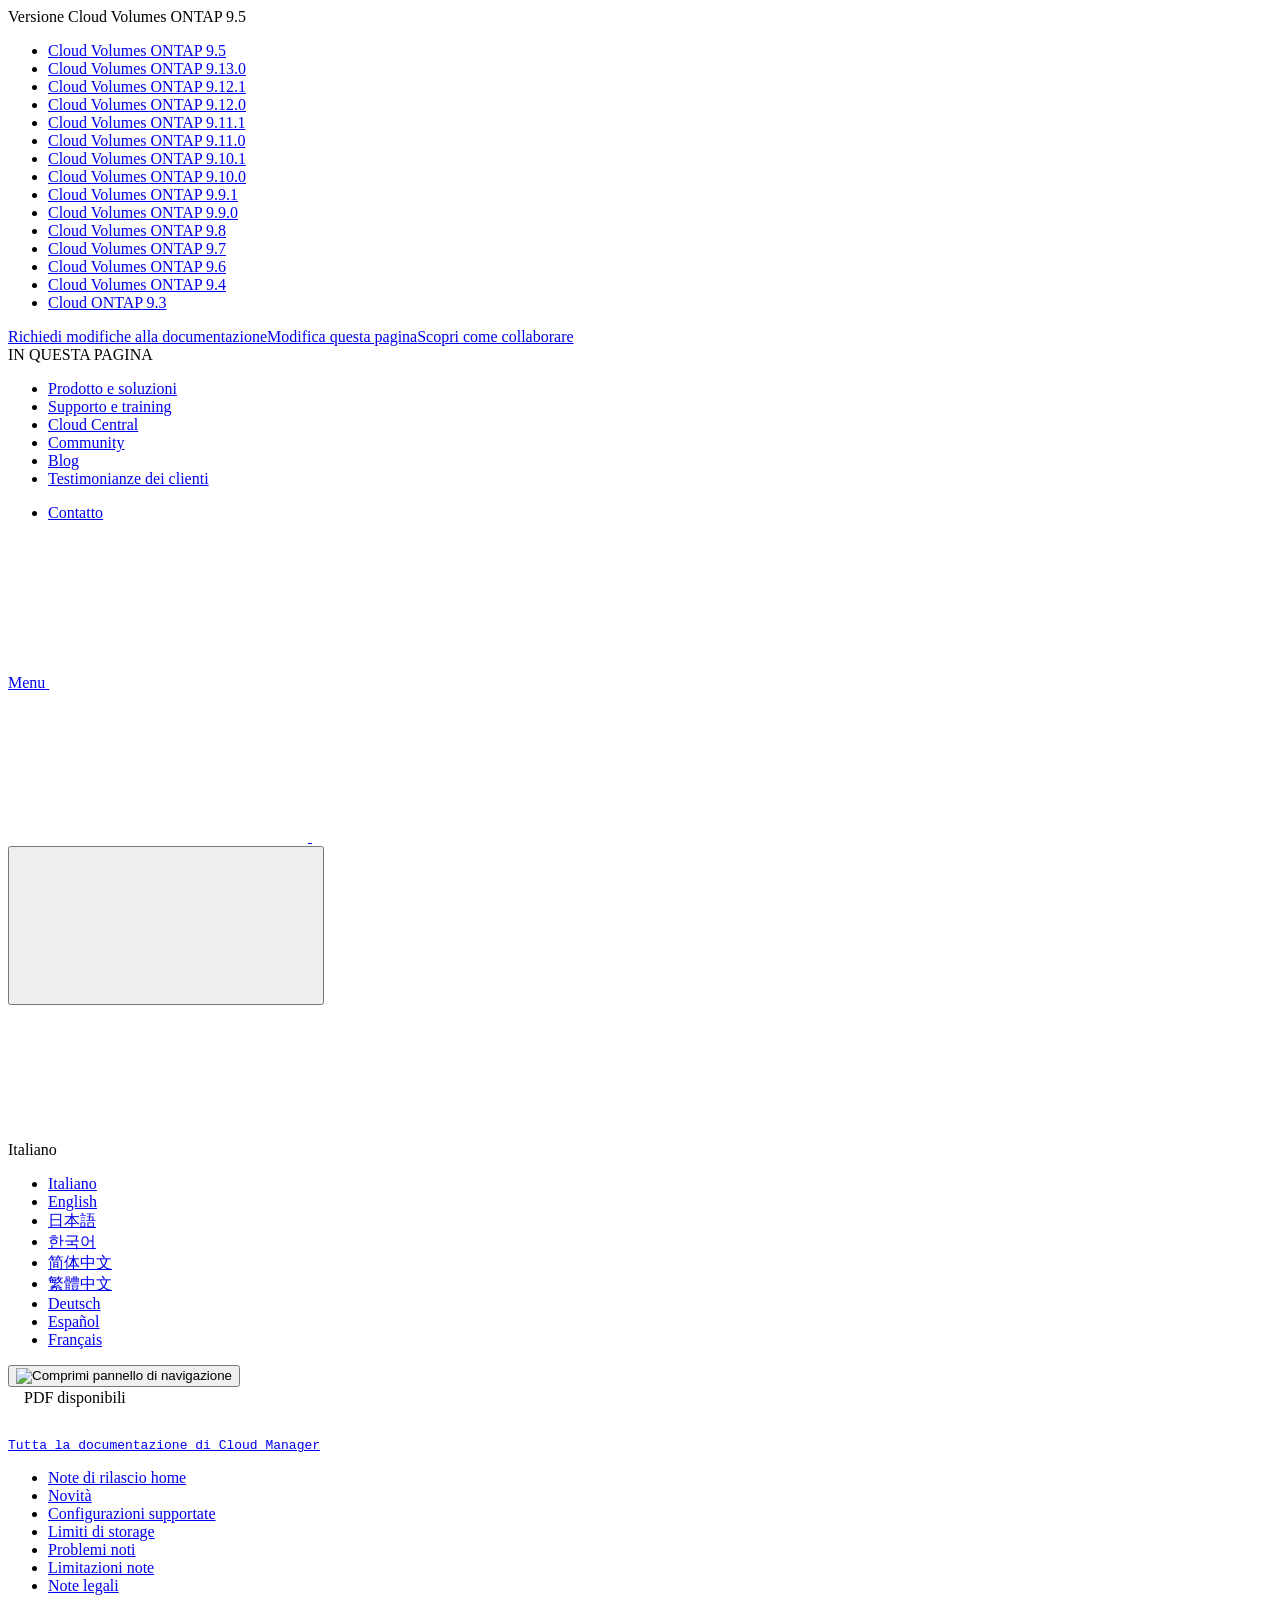
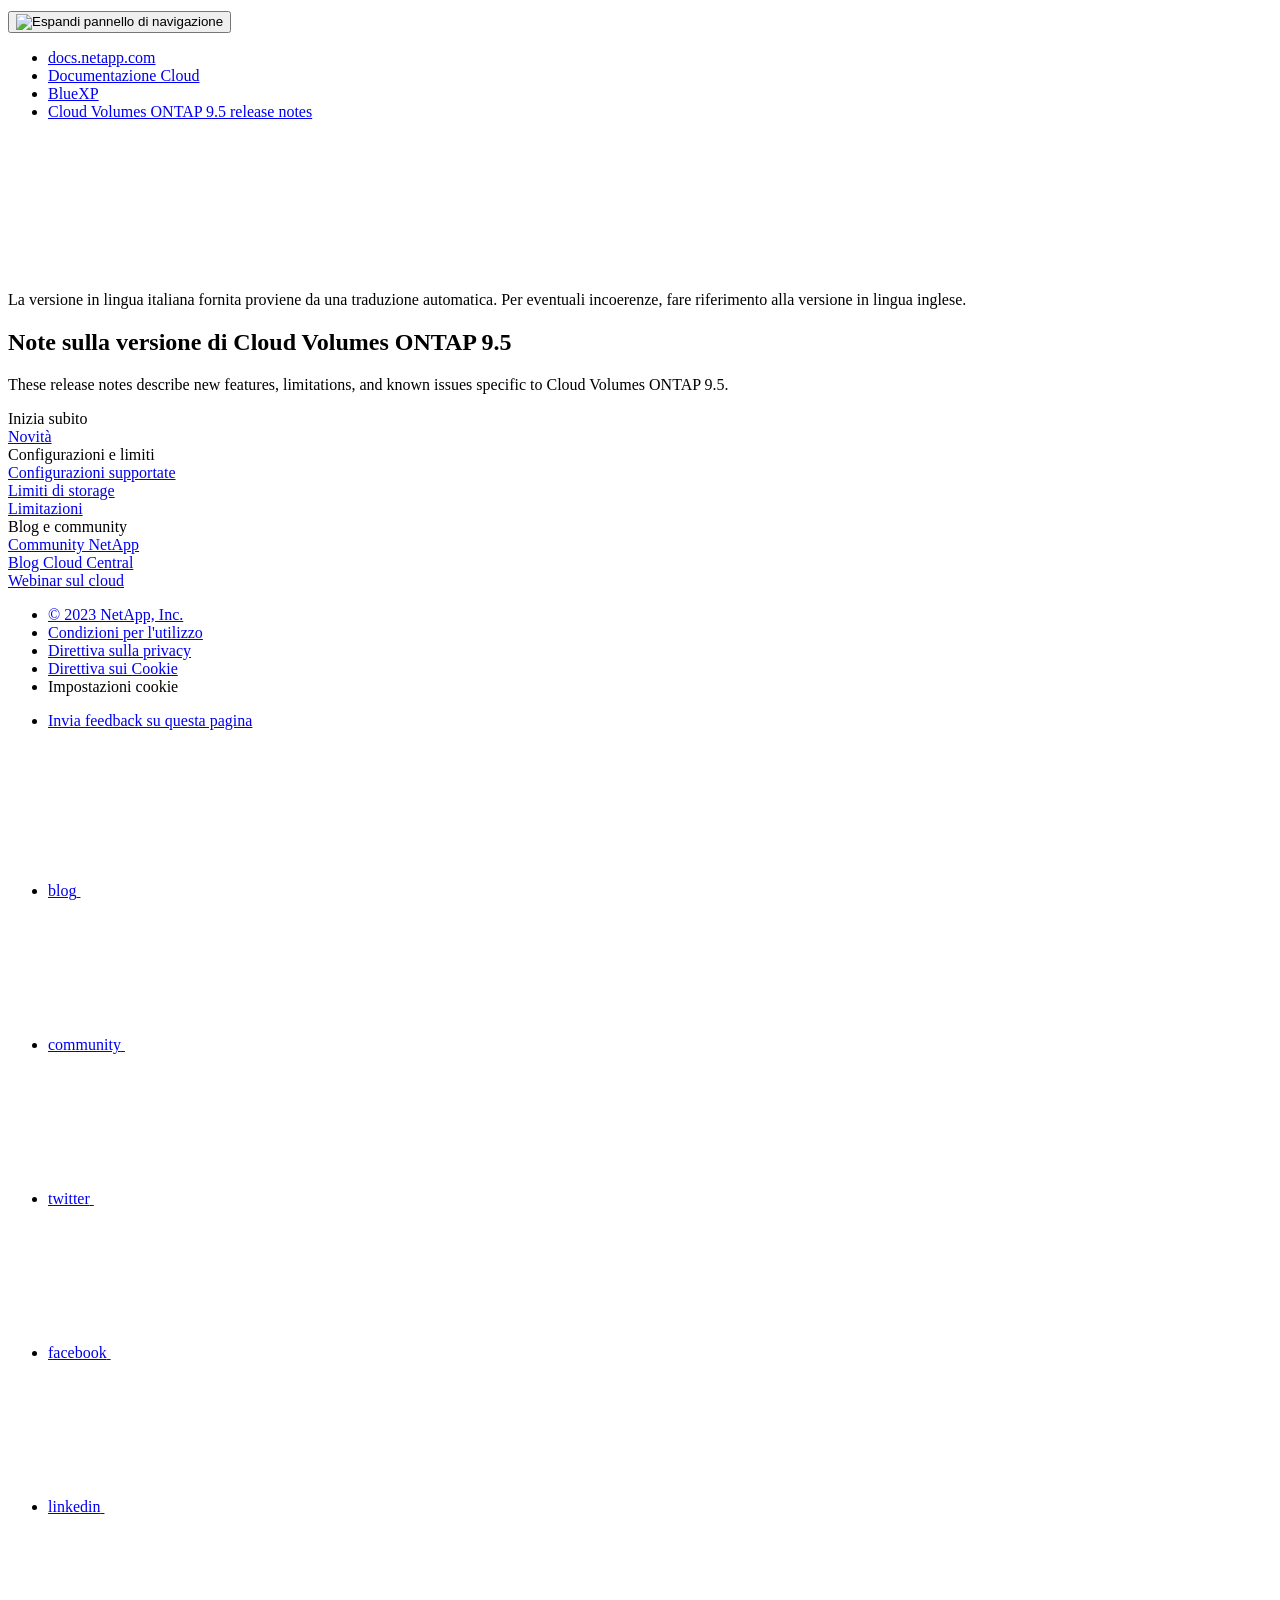
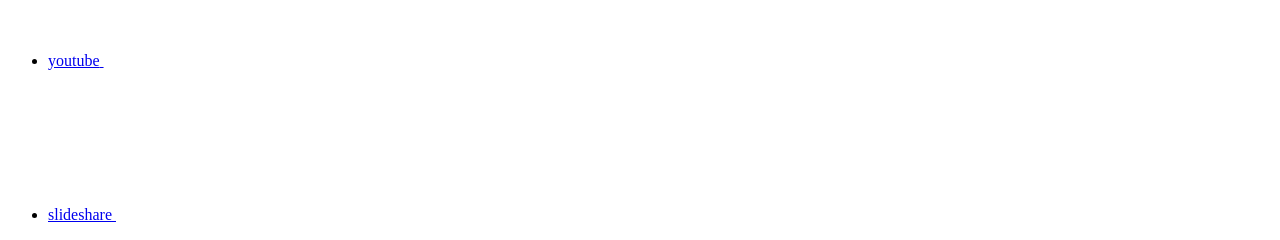
==== index.html @ 24266d87 "Deploying to gh-pages from  @ 5984f75ef68e4fdfdb65daf0db0836db33d19281 🚀" ====
<!DOCTYPE html>
<html lang="it">
  <head class="at-element-marker">
  <title>Note sulla versione di Cloud Volumes ONTAP 9.5 | NetApp Documentation</title>
  <meta charset="utf-8">
  <meta http-equiv="x-ua-compatible" content="ie=edge,chrome=1">
  <meta http-equiv="language" content="en">
  <meta name="viewport" content="width=device-width, initial-scale=1">
  <meta property="og:title" content="Note sulla versione di Cloud Volumes ONTAP 9.5 | NetApp Documentation" />
	<meta property="og:type" content="website" />
	<meta property="og:url" content="https://docs.netapp.com/it-it/cloud-volumes-ontap-95-relnotes/index.html" />
	<meta property="og:description" content="Queste note di rilascio descrivono nuove funzionalità, limitazioni e problemi noti specifici di Cloud Volumes ONTAP 9.5." />
  <meta property="og:image" content="https://docs.netapp.com/it-it/cloud-volumes-ontap-95-relnotes/images/logo-tophat-social.png" />
  <meta property="og:image:alt" content="NetApp Logo" />
  <meta name="format-detection" content="telephone=no">
  <meta http-equiv="Content-Type" content="text/html; charset=utf-8">
  <meta http-equiv="encoding" content="utf-8">
  <meta http-equiv="nss-type" content="Product Documentation"/>
  <meta http-equiv="nss-subtype" content="User Guide"/><meta name="description" content="Queste note di rilascio descrivono nuove funzionalità, limitazioni e problemi noti specifici di Cloud Volumes ONTAP 9.5.">
  <meta name="keywords" content=" "><!-- Icons -->
  <link rel="icon" href="/it-it/cloud-volumes-ontap-95-relnotes/images/favicon.ico" type="image/x-icon">

  <!-- RSS Feed --><link rel="alternate" type="application/rss+xml" title="NetApp Documentation" href="/it-it/cloud-volumes-ontap-95-relnotes/feed.xml"><!-- CSS Definitions: NetApp CSS should be defined after generic css -->

  <!-- Elastic Search -->
  <link rel="stylesheet" href="//cdn.jsdelivr.net/searchkit/0.10.0/theme.css">

  <!-- Combined CSS -->
  <link rel="stylesheet" type="text/css" href="/it-it/cloud-volumes-ontap-95-relnotes/css/netappdocs.css">

  
  <link rel="stylesheet" href="/it-it/cloud-volumes-ontap-95-relnotes/css/landing-page.css" type="text/css">
  <link rel="stylesheet" href="/it-it/cloud-volumes-ontap-95-relnotes/css/tabbed-blocks.css" type="text/css">
  <!-- Canonical url -->
  <link rel="canonical" href="https://docs.netapp.com/it-it/cloud-volumes-ontap-95-relnotes/" />
  <link rel="alternate" hreflang="x-default" href="https://docs.netapp.com/us-en/cloud-volumes-ontap-95-relnotes/" />
  <link rel="alternate" hreflang="it" href="https://docs.netapp.com/it-it/cloud-volumes-ontap-95-relnotes/" />
  <link rel="alternate" hreflang="en" href="https://docs.netapp.com/us-en/cloud-volumes-ontap-95-relnotes/" />
  <link rel="alternate" hreflang="ja" href="https://docs.netapp.com/ja-jp/cloud-volumes-ontap-95-relnotes/" />
  <link rel="alternate" hreflang="ko" href="https://docs.netapp.com/ko-kr/cloud-volumes-ontap-95-relnotes/" />
  <link rel="alternate" hreflang="zh-Hans" href="https://docs.netapp.com/zh-cn/cloud-volumes-ontap-95-relnotes/" />
  <link rel="alternate" hreflang="zh-Hant" href="https://docs.netapp.com/zh-tw/cloud-volumes-ontap-95-relnotes/" />
  <link rel="alternate" hreflang="de" href="https://docs.netapp.com/de-de/cloud-volumes-ontap-95-relnotes/" />
  <link rel="alternate" hreflang="es" href="https://docs.netapp.com/es-es/cloud-volumes-ontap-95-relnotes/" />
  <link rel="alternate" hreflang="fr" href="https://docs.netapp.com/fr-fr/cloud-volumes-ontap-95-relnotes/" />
  <link rel='stylesheet' href='/it-it/cloud-volumes-ontap-95-relnotes/css/na-feature.css' type='text/css'><!-- Top level site integrations --><script>
    function addAdobeLaunch(adobeId) {
      var head = document.getElementsByTagName('head')[0];
      var adobe = document.createElement("script");
      adobe.type = "text/plain";
      adobe.className = "optanon-category-C0002";
      adobe.src = "//assets.adobedtm.com/60287eadf1ee/c284da483c83/"+adobeId+".min.js";
      head.appendChild(adobe);
    }

    function addGoogleAnalytics(gtagId) {
      var google = document.createElement("script");
      google.type = "text/plain";
      google.className = "optanon-category-C0002";
      google.src = "https://www.googletagmanager.com/gtag/js?id="+gtagId;
      var head = document.getElementsByTagName('head')[0];
      head.appendChild(google);

      window.dataLayer = window.dataLayer || [];
      function gtag(){dataLayer.push(arguments);}
      gtag('js', new Date());
      gtag('config', gtagId);
    }

    function addConsent(consentId) {
      var head = document.getElementsByTagName('head')[0];
      var onetrustConsent = document.createElement("script");
      onetrustConsent.type = "text/javascript";
      onetrustConsent.src = "https://cdn.cookielaw.org/consent/"+consentId+"/OtAutoBlock.js";
      head.appendChild(onetrustConsent);

      var onetrustScript = document.createElement("script");
      onetrustScript.type = "text/javascript";
      onetrustScript.src = "https://cdn.cookielaw.org/scripttemplates/otSDKStub.js";
      onetrustScript.charset = "UTF-8";
      onetrustScript.dataset.documentLanguage = "true";
      onetrustScript.dataset.domainScript = consentId;
      head.appendChild(onetrustScript);
    }addConsent("72570c5c-fe30-465f-b0e0-b77f7fb4ae34");
    addAdobeLaunch("launch-e9ff3acac59f");
    addGoogleAnalytics("UA-81697994-3");function OptanonWrapper() { }
  </script>
  <script src="https://cdnjs.cloudflare.com/ajax/libs/jquery/2.1.4/jquery.min.js"></script>
  <script src="https://cdnjs.cloudflare.com/ajax/libs/jquery-cookie/1.4.1/jquery.cookie.min.js"></script>

  <!-- Used for Product Family Page Sidebar Visibility --><!-- Used to import Promise for IE. Required for SearchKit -->
  <script src="https://cdnjs.cloudflare.com/ajax/libs/bluebird/3.3.5/bluebird.min.js"></script><script src='/it-it/cloud-volumes-ontap-95-relnotes/js/na-search.js'></script><script src='/it-it/cloud-volumes-ontap-95-relnotes/js/na-pagenav.js'></script><script src='/it-it/cloud-volumes-ontap-95-relnotes/js/na-utility.js'></script>
 <!--  
  <link rel='stylesheet' href='/it-it/cloud-volumes-ontap-95-relnotes/css/prism.css' type='text/css'>
  <link rel='stylesheet' href='/it-it/cloud-volumes-ontap-95-relnotes/css/prism-netapp.css' type='text/css'>
 -->

  <!-- <script src='/it-it/cloud-volumes-ontap-95-relnotes/js/na-utility.js'></script> -->
  <script src='/it-it/cloud-volumes-ontap-95-relnotes/js/clouddocs.js'></script>
  <script src='/it-it/cloud-volumes-ontap-95-relnotes/js/jquery.navgoco.min.js'></script>
  <script src="https://maxcdn.bootstrapcdn.com/bootstrap/3.3.7/js/bootstrap.min.js" integrity="sha384-Tc5IQib027qvyjSMfHjOMaLkfuWVxZxUPnCJA7l2mCWNIpG9mGCD8wGNIcPD7Txa" crossorigin="anonymous"></script>
  <!-- <script src='/it-it/cloud-volumes-ontap-95-relnotes/js/toc.js'></script> -->
  <!-- <script src='/it-it/cloud-volumes-ontap-95-relnotes/js/customscripts.js'></script> --><script>
      $(document).ready(function() {
          
          var collapseOnInit = true;
          

          var navSettings = {
              "caretHtml": '',
              "accordion": collapseOnInit,
              "openClass": 'active', // open
              "save": false, // leave false or nav highlighting doesn't work right
              "cookie": {
                  "name": 'navgoco',
                  "expires": false,
                  "path": '/'
              },
              "slide": {
                  "duration": 400,
                  "easing": 'swing'
              }
          };

          // Initialize navgoco with default options
          $("#mysidebar").navgoco(navSettings);
          

          $("#collapseAll").click(function(e) {
              e.preventDefault();
              $("#mysidebar").navgoco('toggle', false);
          });

          $("#expandAll").click(function(e) {
              e.preventDefault();
              $("#mysidebar").navgoco('toggle', true);
          });

          $(".sidebar-nav-container").on("scroll", function() {
            $.cookie("sidebarScroll", $(".sidebar-nav-container").scrollTop(), {
              path    : "/it-it/cloud-volumes-ontap-95-relnotes"  
            });
          });
          $(function() {
            if ($.cookie("sidebarScroll")) {
              $(".sidebar-nav-container").scrollTop($.cookie("sidebarScroll"));
            }
          });

      });

  </script>
  <script>
      $(document).ready(function() {
          $("#tg-sb-link").click(function() {
              $("#tg-sb-sidebar").toggle();
              $("#tg-sb-content").toggleClass('col-md-9');
              $("#tg-sb-content").toggleClass('col-md-12');
              $("#tg-sb-icon").toggleClass('fa-toggle-on');
              $("#tg-sb-icon").toggleClass('fa-toggle-off');
          });
      });
  </script>
  <script src='/it-it/cloud-volumes-ontap-95-relnotes/js/custom-dropdown.js'></script>
  <script src='/it-it/cloud-volumes-ontap-95-relnotes/js/FileSaver.min.js'></script>
  <script src='/it-it/cloud-volumes-ontap-95-relnotes/js/jszip-utils.min.js'></script>
  <script src='/it-it/cloud-volumes-ontap-95-relnotes/js/jszip.min.js'></script>
  <!-- <script src='/it-it/cloud-volumes-ontap-95-relnotes/js/pdf-ux.js'></script> -->
</head>


  <body class role="document" data-flavor="">
    <div id="page" class="n-off-canvas-menu">
      <div class="n-off-canvas-menu__menu"><!--TODO: Add offcanvas code --></div>
      <div class="n-off-canvas-menu__content-wrap">
        <header class="site-header" id="banner">
  
  <!-- Start Page Toolbar -->
  
  <div class="page-nav-toolbar"><div id="version-dropdown-new" class="custom-dropdown" >
  <div class="custom-dropdown-select unselected" title="Cloud Volumes ONTAP 9.5">
    <label>Versione</label>
    <span translate="no" class="notranslate">Cloud Volumes ONTAP 9.5</span>
    <img src="/it-it/cloud-volumes-ontap-95-relnotes/images/chevron_up.svg" alt="" class="custom-icon chevrondown invisible" />
    <img src="/it-it/cloud-volumes-ontap-95-relnotes/images/chevron_down.svg" alt="" class="custom-icon chevronup" />
  </div>

  <ul class="custom-dropdown-menu"><li>
      
      <a href="https://docs.netapp.com/it-it/cloud-volumes-ontap-95-relnotes/index.html" target="_self">
        <span translate="no" class="notranslate"><span>Cloud Volumes ONTAP</span><span class="version"> 9.5</span></span>
      </a>
                     
    </li>
    <li>
      
      <a href="https://docs.netapp.com/it-it/cloud-volumes-ontap-relnotes/index.html" target="_self">
        <span translate="no" class="notranslate"><span>Cloud Volumes ONTAP</span><span class="version"> 9.13.0</span></span>
      </a>
                     
    </li>
    <li>
      
      <a href="https://docs.netapp.com/it-it/cloud-volumes-ontap-9121-relnotes/index.html" target="_self">
        <span translate="no" class="notranslate"><span>Cloud Volumes ONTAP</span><span class="version"> 9.12.1</span></span>
      </a>
                     
    </li>
    <li>
      
      <a href="https://docs.netapp.com/it-it/cloud-volumes-ontap-9120-relnotes/index.html" target="_self">
        <span translate="no" class="notranslate"><span>Cloud Volumes ONTAP</span><span class="version"> 9.12.0</span></span>
      </a>
                     
    </li>
    <li>
      
      <a href="https://docs.netapp.com/it-it/cloud-volumes-ontap-9111-relnotes/index.html" target="_self">
        <span translate="no" class="notranslate"><span>Cloud Volumes ONTAP</span><span class="version"> 9.11.1</span></span>
      </a>
                     
    </li>
    <li>
      
      <a href="https://docs.netapp.com/it-it/cloud-volumes-ontap-9110-relnotes/index.html" target="_self">
        <span translate="no" class="notranslate"><span>Cloud Volumes ONTAP</span><span class="version"> 9.11.0</span></span>
      </a>
                     
    </li>
    <li>
      
      <a href="https://docs.netapp.com/it-it/cloud-volumes-ontap-9101-relnotes/index.html" target="_self">
        <span translate="no" class="notranslate"><span>Cloud Volumes ONTAP</span><span class="version"> 9.10.1</span></span>
      </a>
                     
    </li>
    <li>
      
      <a href="https://docs.netapp.com/it-it/cloud-volumes-ontap-9100-relnotes/index.html" target="_self">
        <span translate="no" class="notranslate"><span>Cloud Volumes ONTAP</span><span class="version"> 9.10.0</span></span>
      </a>
                     
    </li>
    <li>
      
      <a href="https://docs.netapp.com/it-it/cloud-volumes-ontap-991-relnotes/index.html" target="_self">
        <span translate="no" class="notranslate"><span>Cloud Volumes ONTAP</span><span class="version"> 9.9.1</span></span>
      </a>
                     
    </li>
    <li>
      
      <a href="https://docs.netapp.com/it-it/cloud-volumes-ontap-990-relnotes/index.html" target="_self">
        <span translate="no" class="notranslate"><span>Cloud Volumes ONTAP</span><span class="version"> 9.9.0</span></span>
      </a>
                     
    </li>
    <li>
      
      <a href="https://docs.netapp.com/it-it/cloud-volumes-ontap-98-relnotes/index.html" target="_self">
        <span translate="no" class="notranslate"><span>Cloud Volumes ONTAP</span><span class="version"> 9.8</span></span>
      </a>
                     
    </li>
    <li>
      
      <a href="https://docs.netapp.com/it-it/cloud-volumes-ontap-97-relnotes/index.html" target="_self">
        <span translate="no" class="notranslate"><span>Cloud Volumes ONTAP</span><span class="version"> 9.7</span></span>
      </a>
                     
    </li>
    <li>
      
      <a href="https://docs.netapp.com/it-it/cloud-volumes-ontap-96-relnotes/index.html" target="_self">
        <span translate="no" class="notranslate"><span>Cloud Volumes ONTAP</span><span class="version"> 9.6</span></span>
      </a>
                     
    </li>
    <li>
      
      <a href="https://docs.netapp.com/it-it/cloud-volumes-ontap-94-relnotes/index.html" target="_self">
        <span translate="no" class="notranslate"><span>Cloud Volumes ONTAP</span><span class="version"> 9.4</span></span>
      </a>
                     
    </li>
    <li>
      
      <a href="https://docs.netapp.com/it-it/cloud-volumes-ontap-93-relnotes/index.html" target="_self">
        <span translate="no" class="notranslate"><span>Cloud ONTAP</span><span class="version"> 9.3</span></span>
      </a>
                     
    </li>
    
  </ul>
</div><div class="page-nav-contribute"><a target="_blank" href="https://github.com/NetAppDocs/cloud-volumes-ontap-95-relnotes.it-it/issues/new?template=new-from-page.yml&page-url=https://docs.netapp.com/it-it/cloud-volumes-ontap-95-relnotes/index.html&page-title=Note sulla versione di Cloud Volumes ONTAP 9.5" class="page-nav-contribute-link" role="button"><img src="/it-it/cloud-volumes-ontap-95-relnotes/images/discuss-sm.svg" alt="" class="github-icon" />Richiedi modifiche alla documentazione</a><a target="_blank" href="https://github.com/NetAppDocs/cloud-volumes-ontap-95-relnotes/blob/main/index.adoc" class="page-nav-contribute-link" role="button"><img src="/it-it/cloud-volumes-ontap-95-relnotes/images/edit-sm.svg" alt="" class="github-icon" />Modifica questa pagina</a><a target="_blank" href="https://docs.netapp.com/us-en/contribute/" class="page-nav-contribute-link"  ><img src="/it-it/cloud-volumes-ontap-95-relnotes/images/article-sm.svg" alt="" class="github-icon" />Scopri come collaborare</a></div>
    <div class="page-nav-container">
      <nav class="page-nav-fixed">
        <div class="page-nav-title">IN QUESTA PAGINA</div>
        <div class="page-nav-links">
          <ul class="page-nav-inner" id="page-menu"></ul>
        </div>
      </nav>
    </div>
  </div>
  
  
  <!-- Start top_hat -->
  <div class="n-top-hat">
    <div class="n-container">
      <div class="n-top-hat__cross-property-nav">
        <ul class="n-top-hat__list">
          <li class="n-top-hat__list-item">
            <a href="https://www.netapp.com/products-a-z/" class="n-top-hat__link">Prodotto e soluzioni</a>
          </li>
          <li class="n-top-hat__list-item">
            <a href="https://www.netapp.com/support-and-training/netapp-university/" class="n-top-hat__link">Supporto e training</a>
          </li>
          <li class="n-top-hat__list-item">
            <a href="https://cloud.netapp.com" class="n-top-hat__link">Cloud Central</a>
          </li>
          <li class="n-top-hat__list-item">
            <a href="https://community.netapp.com/" class="n-top-hat__link">Community</a>
          </li>
          <li class="n-top-hat__list-item">
            <a href="https://blog.netapp.com/" class="n-top-hat__link">Blog</a>
          </li>
          <li class="n-top-hat__list-item">
            <a href="https://customers.netapp.com/en/" class="n-top-hat__link">Testimonianze dei clienti</a>
          </li>
        </ul>
      </div>
      <div class="n-top-hat__utils">
        <ul class="n-top-hat__list">
          <li class="n-top-hat__list-item">
            <a href="https://www.netapp.com/company/contact-us/" target="_self" class="n-top-hat__link" data-ntap-ui="contact-us">Contatto</a>
          </li>
        </ul>
      </div>
    </div>
  </div>
  <!-- End top_hat -->

  <!-- Start property bar -->
  <style>
    .n-property-navigation-bar__menus--desktop-experience .n-menu--mega__default-content__heading span {
    color: #34B0FF;
    }
  </style>
  <div class="n-property-bar " data-ntap-ui="sticky-nav">
    <div class="n-property-bar__inner-wrap">
      <div class="n-property-bar__menu-toggle">
        <a href="#" class="n-property-bar__menu-toggle-link">
          <span class="n-property-bar__menu-toggle-text">Menu</span>
          <svg class="n-icon-bars n-property-bar__menu-toggle-icon" aria-labelledby="title">
            <title>bars</title>
            <use xlink:href="/it-it/cloud-volumes-ontap-95-relnotes/images/sprite.svg#bars"></use>
          </svg>
        </a>
      </div>
      <div class="n-property-bar__property-mark ">
        <a href="https://www.netapp.com" class="n-property-bar__property-link">
          <div class="n-property-bar__logo">
            <svg class="n-icon-netapp-mark n-icon-netapp-mark n-property-bar__netapp-mark-icon" aria-labelledby="title">
              <title>netapp-mark</title>
              <use xlink:href="/it-it/cloud-volumes-ontap-95-relnotes/images/sprite.svg#netapp-mark"></use>
            </svg>
            <svg class="n-icon-netapp-logo n-property-bar__logo-svg" aria-labelledby="title">
              <title>netapp-logo</title>
              <use xlink:href="/it-it/cloud-volumes-ontap-95-relnotes/images/sprite.svg#netapp-logo"></use>
            </svg>
          </div>
        </a>
      </div>

      
      
      
      <div class="search-property-bar">
        <div id="search-demo-container" class="searchbox n-property-bar__search">
          <div id="react-search" 
          data-search-html="/it-it/cloud-volumes-ontap-95-relnotes/search.html"
          data-type="widget" 
          data-placeholder="Esplora la documentazione"
          data-no-results-found="Nessun risultato per {query}"
          data-did-you-mean="Cerca {suggestion}."
          data-no-results-found-did-you-mean="Nessun risultato per {query}. Intendi {suggestion}?"
          data-results-found="{hitCount} risultati trovati"
          data-error-message="Si è verificato un problema durante il recupero dei risultati. Riprova."
          data-error-reset="Reimposta ricerca"
          data-sk-es-pf-indexes=""
          data-flavor=""></div>
          <button class="n-property-bar__search-toggle-button" type="button">
            <svg class="n-icon-search n-property-bar__search-toggle-button-icon" aria-labelledby="title">
              <title>search</title>
              <use xmlns:xlink="http://www.w3.org/1999/xlink" xlink:href="/it-it/cloud-volumes-ontap-95-relnotes/images/sprite.svg#search"></use>
            </svg>
          </button>
        </div>
      </div>
      
    </div>
  </div>
  <div class="n-property-bar__toolbar">
    <!-- Start Language Selector --><div id="language-dropdown" class="custom-dropdown custom-dropdown-lang">
      <div class="custom-dropdown-select custom-dropdown-select-lang">
      <span class="lang-name">Italiano</span>
          <svg class="n-globe__icon" aria-labelledby="title">
            <title>globe</title>
            <use xmlns:xlink="http://www.w3.org/1999/xlink" xlink:href="/it-it/cloud-volumes-ontap-95-relnotes/images/sprite.svg#globe"></use>
          </svg>
        </button>
      </div>

      <ul class="custom-dropdown-menu"><li>
          <a href="https://docs.netapp.com/it-it/cloud-volumes-ontap-95-relnotes/index.html" target="_self"><span translate="no" class="notranslate">Italiano</span></a>
        </li><li>
          <a href="https://docs.netapp.com/us-en/cloud-volumes-ontap-95-relnotes/index.html" target="_self"><span translate="no" class="notranslate">English</span></a>
        </li><li>
          <a href="https://docs.netapp.com/ja-jp/cloud-volumes-ontap-95-relnotes/index.html" target="_self"><span translate="no" class="notranslate">日本語</span></a>
        </li><li>
          <a href="https://docs.netapp.com/ko-kr/cloud-volumes-ontap-95-relnotes/index.html" target="_self"><span translate="no" class="notranslate">한국어</span></a>
        </li><li>
          <a href="https://docs.netapp.com/zh-cn/cloud-volumes-ontap-95-relnotes/index.html" target="_self"><span translate="no" class="notranslate">简体中文</span></a>
        </li><li>
          <a href="https://docs.netapp.com/zh-tw/cloud-volumes-ontap-95-relnotes/index.html" target="_self"><span translate="no" class="notranslate">繁體中文</span></a>
        </li><li>
          <a href="https://docs.netapp.com/de-de/cloud-volumes-ontap-95-relnotes/index.html" target="_self"><span translate="no" class="notranslate">Deutsch</span></a>
        </li><li>
          <a href="https://docs.netapp.com/es-es/cloud-volumes-ontap-95-relnotes/index.html" target="_self"><span translate="no" class="notranslate">Español</span></a>
        </li><li>
          <a href="https://docs.netapp.com/fr-fr/cloud-volumes-ontap-95-relnotes/index.html" target="_self"><span translate="no" class="notranslate">Français</span></a>
        </li></ul>
    </div>
    <!-- End Language Selector -->

    <div class="n-property-bar__cta"></div>
  </div>
  <!-- End property bar -->
</header>


        <main id="n-main-content" class="n-main-content">
          <!-- Start Documentation Content -->
<div class="ie-main">
  <!-- Sidebar Column -->
  
  <div class="col-md-3" id="sidebar-height">
      <button id="btn-sidebar-collapse" onclick="hideSidebar()"><img src="/it-it/cloud-volumes-ontap-95-relnotes/images/collapse.png" alt="Comprimi pannello di navigazione"></button>
      <div class="n-pdf-header">
  <a id="toggleButtonPdf" class="n-pdf-button" type="button">
    <img src="/it-it/cloud-volumes-ontap-95-relnotes/images/pdf.png" alt="" width="16" height="16"/>PDF disponibili<span>
    </span>
  </a>
</div>
<div class="n-pdf-body-container">
  <ul id="toggleContainerPdf" class="n-pdf-body" style="display:none;"><li class="pdf-ux-container">
        
        
        
        <a target="_blank" href="/it-it/cloud-volumes-ontap-95-relnotes/pdfs/fullsite-sidebar/Note_sulla_versione_di_Cloud_Volumes_ONTAP_9_5.pdf" >
          <img src="/it-it/cloud-volumes-ontap-95-relnotes/images/pdf.png" alt="" width="16" height="16"/>PDF del sito di questa documentazione</a>
    <ul class="subfolders" id="pdf-remove" style="display:none;"><li class="active"></li></ul>
  













</li></ul>
  <div class="zip-pdf-link-container" style="display: none;">   
    <a href="#" id="zipPdf">
      <img src="/it-it/cloud-volumes-ontap-95-relnotes/images/pdf-zip.png" alt="" width="16" height="16"/>
      <pre>Raccolta di documenti PDF separati<span class="zip-size"></span></pre>
    </a><div id="zip-link-popup" class="hide">
    <div class="inner-modal">
        <div class="downloading-progress">
            <div class="spinner"></div>
            <h1>Creating your file...</h1>
            <div>This may take a few minutes. Thanks for your patience.</div>
            <button class="cancel-download-btn" type="button">Cancel</button>
        </div>
        <div class="download-complete hide">
            <div class="done-icon">
                <svg xmlns="http://www.w3.org/2000/svg" width="24" height="24" viewBox="0 0 24 24"><path d="M20.285 2l-11.285 11.567-5.286-5.011-3.714 3.716 9 8.728 15-15.285z"/></svg>
            </div>
            <div>Your file is ready</div>
            <button class="cancel-download-btn" type="button">OK</button>
        </div>
    </div>
</div>
<script>
    $(".cancel-download-btn").click(function(){
        $("#zip-link-popup").addClass("hide");
        $("#zip-link-popup .downloading-progress").removeClass("hide");
        $("#zip-link-popup .download-complete").addClass("hide");
    });
</script></div>
</div>
<script>
  $("#toggleContainerPdf li.active:last-child").parents('ul.subfolders').toggle('display');
  $("#toggleButtonPdf").click(function () {
    $("#toggleContainerPdf").toggle('display');
    $(".n-pdf-body-container .zip-pdf-link-container").toggle('display');
  });
</script><div class="prod-nav" id="product-nav">
  <a target="_self" class="prod-fam-nav" href="https://docs.netapp.com/it-it/cloud-manager-family/"><img src="/it-it/cloud-volumes-ontap-95-relnotes/images/left_arrow.png" alt=""><pre>Tutta la documentazione di Cloud Manager</pre></a>
</div><div class="sidebar-nav-container" id="mysidebardiv">
  <ul id="mysidebar" class="nav"><li 
      data-pdf-exists="true" 
      data-pdf-filename="Note di rilascio home"
      data-li-level="1#" 
      class="  active "
    ><a class="na-navbar-padding" href="/it-it/cloud-volumes-ontap-95-relnotes/index.html">
        Note di rilascio home
      </a></li><li 
      data-pdf-exists="true" 
      data-pdf-filename="Novità"
      data-li-level="1#" 
      class=" "
    ><a class="na-navbar-padding" href="/it-it/cloud-volumes-ontap-95-relnotes/reference-new.html">
        Novità
      </a></li><li 
      data-pdf-exists="true" 
      data-pdf-filename="Configurazioni supportate"
      data-li-level="1#" 
      class=" "
    ><a class="na-navbar-padding" href="/it-it/cloud-volumes-ontap-95-relnotes/reference-supported-configs.html">
        Configurazioni supportate
      </a></li><li 
      data-pdf-exists="true" 
      data-pdf-filename="Limiti di storage"
      data-li-level="1#" 
      class=" "
    ><a class="na-navbar-padding" href="/it-it/cloud-volumes-ontap-95-relnotes/reference-storage-limits.html">
        Limiti di storage
      </a></li><li 
      data-pdf-exists="true" 
      data-pdf-filename="Problemi noti"
      data-li-level="1#" 
      class=" "
    ><a class="na-navbar-padding" href="/it-it/cloud-volumes-ontap-95-relnotes/reference-issues.html">
        Problemi noti
      </a></li><li 
      data-pdf-exists="true" 
      data-pdf-filename="Limitazioni note"
      data-li-level="1#" 
      class=" "
    ><a class="na-navbar-padding" href="/it-it/cloud-volumes-ontap-95-relnotes/reference-limitations.html">
        Limitazioni note
      </a></li><li 
      data-pdf-exists="true" 
      data-pdf-filename="Note legali"
      data-li-level="1#" 
      class=" "
    ><a class="na-navbar-padding" href="/it-it/cloud-volumes-ontap-95-relnotes/legal-notices.html">
        Note legali
      </a></li></ul>
</div>
<script>
  window.onscroll = () => {
    const value = -40 - (document.body.scrollHeight - (window.innerHeight + document.scrollingElement.scrollTop));
    
    document.getElementById("sidebar-height").style.bottom = Math.max(0,value) + "px";
};
</script>
<!-- this highlights the active parent class in the navgoco sidebar. this is critical so that the parent expands when you're viewing a page. This must appear below the sidebar code above. Otherwise, if placed inside customscripts.js, the script runs before the sidebar code runs and the class never gets inserted.-->
<script>$("li.active").parents('li').toggleClass("active");</script>
<script>$("#mysidebar li.active").parents('ul').css("display","block");</script>


  </div>
  

  <div class="ie-content-pane n-doc__component-detail-content n-doc__component-detail-content--show-code">
    <!-- Begin of page container --><article class="page-content" id="main">
      <div class="ie-utility">
  <button id="btn-sidebar-expand" onclick="showSidebar()"><img src="/it-it/cloud-volumes-ontap-95-relnotes/images/expand.png" alt="Espandi pannello di navigazione"></button>
  <div class="ie-menu">
    <div class="n-breadcrumb">
      <ul class="n-breadcrumb__list">
        <li class="n-breadcrumb__list-item">
          <a href="https://docs.netapp.com">docs.netapp.com</a>
        </li>
        
        <li class="n-breadcrumb__list-item">
          <a href="https://docs.netapp.com/us-en/cloud/">Documentazione Cloud</a>
        </li>
        

        
        <li class="n-breadcrumb__list-item">
          <a href="https://docs.netapp.com/it-it/cloud-manager-family/">BlueXP</a>
        </li>
        

        <li class="n-breadcrumb__list-item">
          <a href="/it-it/cloud-volumes-ontap-95-relnotes/">Cloud&nbsp;Volumes&nbsp;ONTAP&nbsp;9.5&nbsp;release&nbsp;notes</a>
        </li>

      </ul>
    </div>
    <div style="clear: both"></div><!-- Main needs to have height -->
  </div>
</div>

      <div class="n-band n-band--docs n-band--belted">
  <div class="n-container" style="margin: 0 auto; padding: 0;">
    <div class="n-row">
      <div class="n-col-sm-12"><div class="ie-nmt-disclaimer">
          <span>
            <div class="ie-nmt-disclaimer-container">
              <div class="ie-nmt-disclaimer-icon">
                <svg class="luci-icon" aria-hidden="true">
                  <use xlink:href="/it-it/cloud-volumes-ontap-95-relnotes/images/sprite.svg#circle-info">
                </svg>
              </div>
              <div class="ie-nmt-disclaimer-content">
                <span> La versione in lingua italiana fornita proviene da una traduzione automatica. Per eventuali incoerenze, fare riferimento alla versione in lingua inglese. </span>
              </div>
              <div style="clear:both;"></div>
            </div>
          </span>
        </div><div class="n-doc__component-detail-heading-wrap">
          <h1 class="n-doc__component-detail-heading">Note sulla versione di Cloud Volumes ONTAP 9.5</h1>
        </div>
        <section class="n-band__section">
  <p>These release notes describe new features, limitations, and known issues specific to Cloud Volumes ONTAP 9.5.</p>
</section><div class="n-band__content">
  <div class="n-layout-flex" data-ntap-layout="4">
    
      
        <div class="n-feature-block n-feature-block__align--center n-layout-flex__item ie-feature-block">
          <div class="n-feature-block__content">
            <div class="ie-feature-block__header">
              <div class="ie-feature-block__text">
                Inizia subito
              </div>
            </div>
            
              
                <div class="ie-feature-block__section">
                  
                  
                  <a class="ie-feature-block__link" target="_self" href="reference-new.html">Novità</a>
                </div>
              
            
          </div>
        </div>
      
    
      
        <div class="n-feature-block n-feature-block__align--center n-layout-flex__item ie-feature-block">
          <div class="n-feature-block__content">
            <div class="ie-feature-block__header">
              <div class="ie-feature-block__text">
                Configurazioni e limiti
              </div>
            </div>
            
              
                <div class="ie-feature-block__section">
                  
                  
                  <a class="ie-feature-block__link" target="_self" href="reference-supported-configs.html">Configurazioni supportate</a>
                </div>
              
            
              
                <div class="ie-feature-block__section">
                  
                  
                  <a class="ie-feature-block__link" target="_self" href="reference-storage-limits.html">Limiti di storage</a>
                </div>
              
            
              
                <div class="ie-feature-block__section">
                  
                  
                  <a class="ie-feature-block__link" target="_self" href="reference-limitations.html">Limitazioni</a>
                </div>
              
            
          </div>
        </div>
      
    
      
        <div class="n-feature-block n-feature-block__align--center n-layout-flex__item ie-feature-block">
          <div class="n-feature-block__content">
            <div class="ie-feature-block__header">
              <div class="ie-feature-block__text">
                Blog e community
              </div>
            </div>
            
              
                <div class="ie-feature-block__section">
                  
                  
                  <a class="ie-feature-block__link" target="_blank" href="https://community.netapp.com/t5/Cloud-Data-Services/ct-p/CDS">Community NetApp</a>
                </div>
              
            
              
                <div class="ie-feature-block__section">
                  
                  
                  <a class="ie-feature-block__link" target="_blank" href="https://cloud.netapp.com/blog">Blog Cloud Central</a>
                </div>
              
            
              
                <div class="ie-feature-block__section">
                  
                  
                  <a class="ie-feature-block__link" target="_blank" href="https://cloud.netapp.com/events">Webinar sul cloud</a>
                </div>
              
            
          </div>
        </div>
      
    
  </div>
</div>

        <section class="n-band__section">
          
        </section>
      </div>
    </div>
  </div>
</div>

    </article>
    <!-- Page Container -->
  </div>

  <div style="clear: both"></div><!-- Main needs to have height --></div>

        </main>

        <footer class="n-footer">
  <div class="n-footer__bottom">
    <div class="n-container">
      <div class="n-footer__bottom-left">
        <div class="n-footer__copyright">
          <ul class="n-footer__copyright-list">
            <li class="n-footer__copyright-link">
              <a href="https://www.netapp.com/company/legal/copyright/">© 2023 NetApp, Inc.</a>
            </li>
            <li class="n-footer__copyright-link">
              <a href="https://www.netapp.com/company/legal/terms-of-use/">Condizioni per l'utilizzo</a>
            </li>
            <li class="n-footer__copyright-link">
              <a href="https://www.netapp.com/company/legal/privacy-policy/">Direttiva sulla privacy</a>
            </li>
            <li class="n-footer__copyright-link">
              <a href="https://www.netapp.com/company/legal/cookie-policy/">Direttiva sui Cookie</a>
            </li>
            <li class="n-footer__copyright-link">
              <a class="ot-sdk-show-settings">Impostazioni cookie</a>
            </li>
          </ul>
        </div>
      </div>
      <div class="n-footer__bottom-right">
        <div class="n-footer__copyright">
          <ul class="n-footer__copyright-list">
            <li class="n-footer__copyright-link">
              <a target="_self" href="javascript:netapp_mailto()">Invia feedback su questa pagina</a>
            </li>
          </ul>
        </div>
        <div class="n-footer__social-links">
          <ul class="n-footer__social-link-list">
            <li class="n-footer__social-link-list-item">
              <a class="n-footer__social-link" data-ntap-social="follow-blog" href="https://blog.netapp.com"
                target="_blank" title="blog" alt="blog">
                <span class="n-footer__social-link-text">blog</span>
                <svg class="n-icon-blog n-footer__social-link-icon" aria-labelledby="title">
                  <title>blog@</title>
                  <use xmlns:xlink="http://www.w3.org/1999/xlink"
                    xlink:href="/it-it/cloud-volumes-ontap-95-relnotes/images/sprite.svg#blog"></use>
                </svg>
              </a>
            </li>
            <li class="n-footer__social-link-list-item">
              <a class="n-footer__social-link" data-ntap-social="follow-community" href="https://community.netapp.com/"
                target="_blank" title="community" alt="community">
                <span class="n-footer__social-link-text">community</span>
                <svg class="n-icon-community n-footer__social-link-icon" aria-labelledby="title">
                  <title>community@</title>
                  <use xmlns:xlink="http://www.w3.org/1999/xlink"
                    xlink:href="/it-it/cloud-volumes-ontap-95-relnotes/images/sprite.svg#comments"></use>
                </svg>
              </a>
            </li>
            <li class="n-footer__social-link-list-item">
              <a class="n-footer__social-link" data-ntap-social="follow-twitter" href="https://twitter.com/netapp"
                target="_blank" title="twitter" alt="twitter">
                <span class="n-footer__social-link-text">twitter</span>
                <svg class="n-icon-twitter n-footer__social-link-icon" aria-labelledby="title">
                  <title>twitter@</title>
                  <use xmlns:xlink="http://www.w3.org/1999/xlink"
                    xlink:href="/it-it/cloud-volumes-ontap-95-relnotes/images/sprite.svg#twitter"></use>
                </svg>
              </a>
            </li>
            <li class="n-footer__social-link-list-item">
              <a class="n-footer__social-link" data-ntap-social="follow-facebook" href="https://www.facebook.com/NetApp"
                target="_blank" title="facebook" alt="facebook">
                <span class="n-footer__social-link-text">facebook</span>
                <svg class="n-icon-facebook n-footer__social-link-icon" aria-labelledby="title">
                  <title>facebook@</title>
                  <use xmlns:xlink="http://www.w3.org/1999/xlink"
                    xlink:href="/it-it/cloud-volumes-ontap-95-relnotes/images/sprite.svg#facebook"></use>
                </svg>
              </a>
            </li>
            <li class="n-footer__social-link-list-item">
              <a class="n-footer__social-link" data-ntap-social="follow-linkedin"
                href="https://www.linkedin.com/company/netapp" target="_blank" title="linkedin" alt="linkedin">
                <span class="n-footer__social-link-text">linkedin</span>
                <svg class="n-icon-linkedin n-footer__social-link-icon" aria-labelledby="title">
                  <title>linkedin@</title>
                  <use xmlns:xlink="http://www.w3.org/1999/xlink"
                    xlink:href="/it-it/cloud-volumes-ontap-95-relnotes/images/sprite.svg#linkedin"></use>
                </svg>
              </a>
            </li>
            <li class="n-footer__social-link-list-item">
              <a class="n-footer__social-link" data-ntap-social="follow-youtube"
                href="https://www.youtube.com/user/NetAppTV" target="_blank" title="youtube" alt="youtube">
                <span class="n-footer__social-link-text">youtube</span>
                <svg class="n-icon-youtube n-footer__social-link-icon" aria-labelledby="title">
                  <title>youtube@</title>
                  <use xmlns:xlink="http://www.w3.org/1999/xlink"
                    xlink:href="/it-it/cloud-volumes-ontap-95-relnotes/images/sprite.svg#youtube"></use>
                </svg>
              </a>
            </li>
            <li class="n-footer__social-link-list-item">
              <a class="n-footer__social-link" data-ntap-social="follow-slideshare"
                href="https://www.slideshare.net/NetApp" target="_blank" title="slideshare" alt="slideshare">
                <span class="n-footer__social-link-text">slideshare</span>
                <svg class="n-icon-slideshare n-footer__social-link-icon" aria-labelledby="title">
                  <title>slideshare@</title>
                  <use xmlns:xlink="http://www.w3.org/1999/xlink"
                    xlink:href="/it-it/cloud-volumes-ontap-95-relnotes/images/sprite.svg#slideshare"></use>
                </svg>
              </a>
            </li>
          </ul>
        </div>
      </div>
    </div>
  </div>
</footer>

      </div><!-- Elasticsearch JS -->
      <script type="text/javascript" src='/it-it/cloud-volumes-ontap-95-relnotes/js/bundle.js'></script>

      <!-- Syntax Highlighting -->
      <script type="text/javascript" src='/it-it/cloud-volumes-ontap-95-relnotes/js/prism.js'></script>
      <script type="text/javascript" src='/it-it/cloud-volumes-ontap-95-relnotes/js/prism-curl.js'></script>
    </div>
    <script>
      document.body.offsetWidth=1903;
      cookieLaw = {}
      cookieLaw.euCountry = "US";
      cookieLaw.invoke = function(){return false;}
    </script>
    <script src='/it-it/cloud-volumes-ontap-95-relnotes/js/tabbed-blocks.js'></script>
    <script src='/it-it/cloud-volumes-ontap-95-relnotes/js/sidebar.js'></script>
  </body></html>
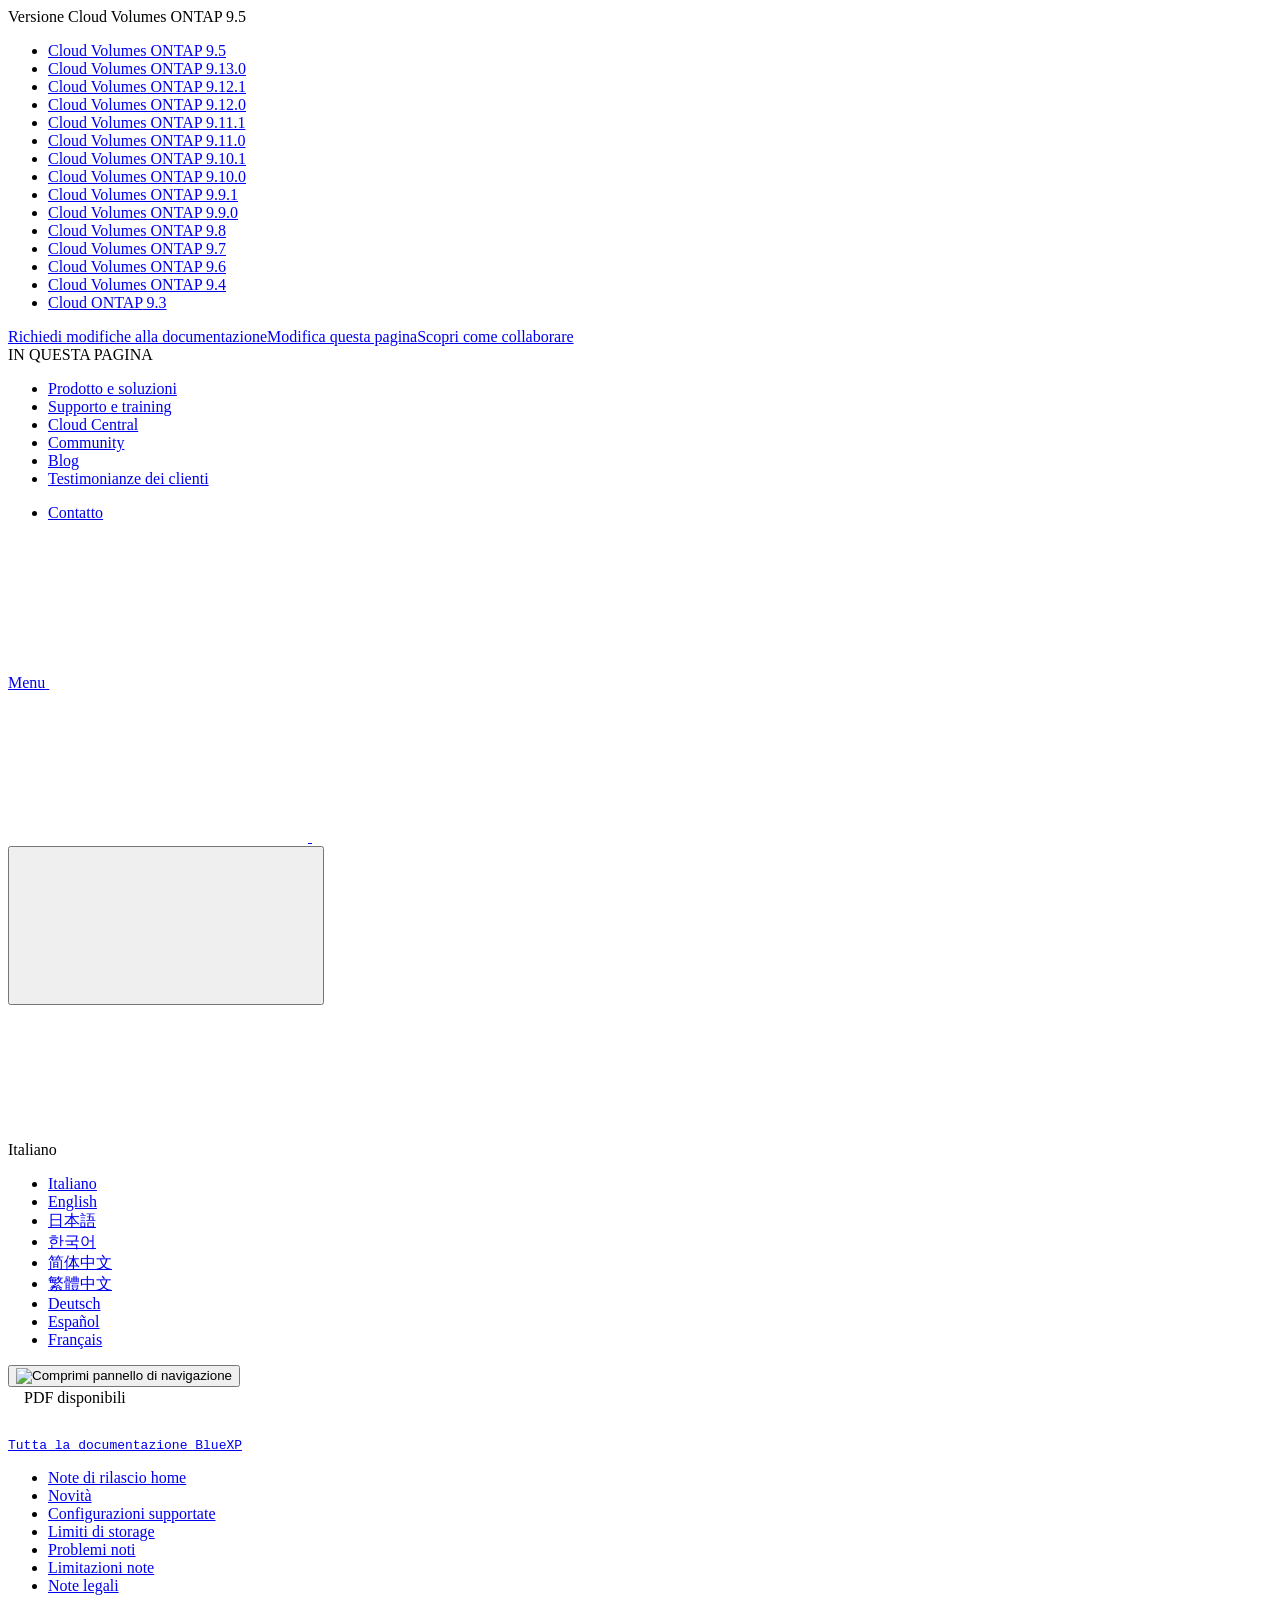
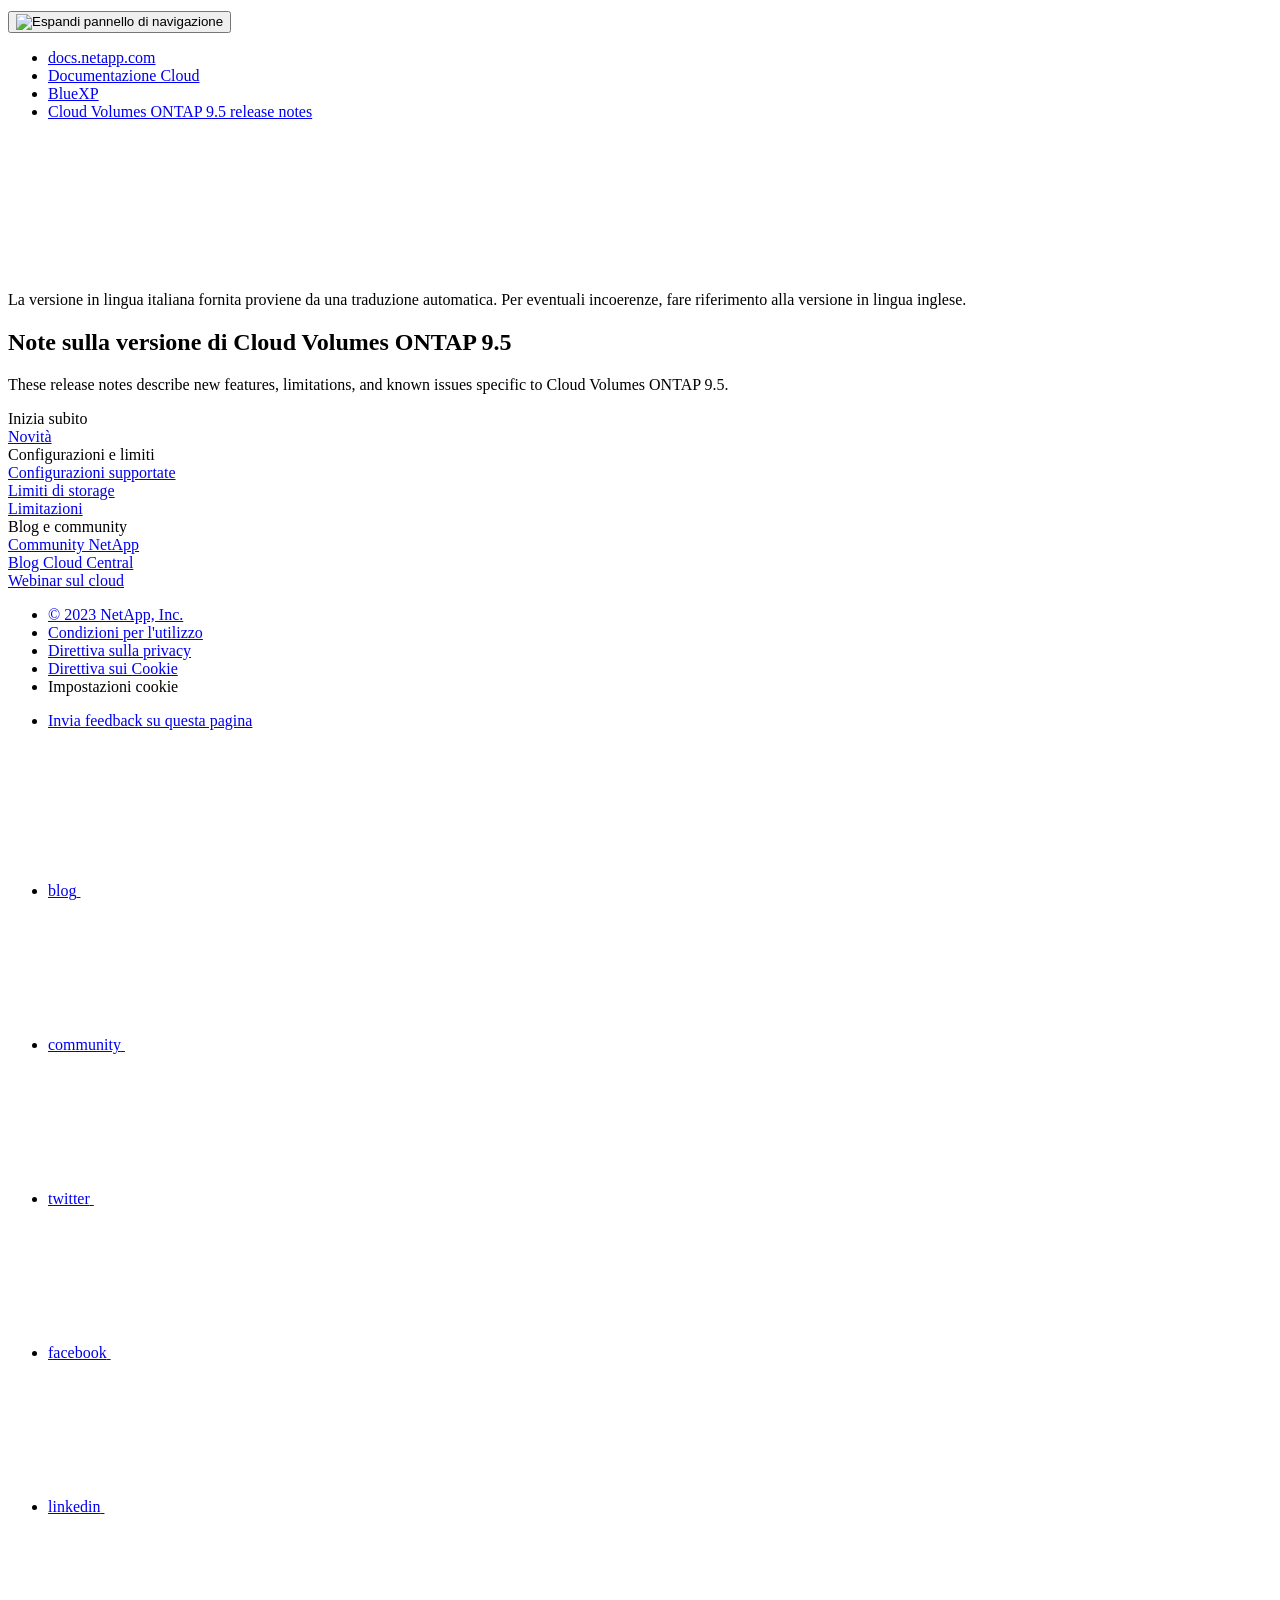
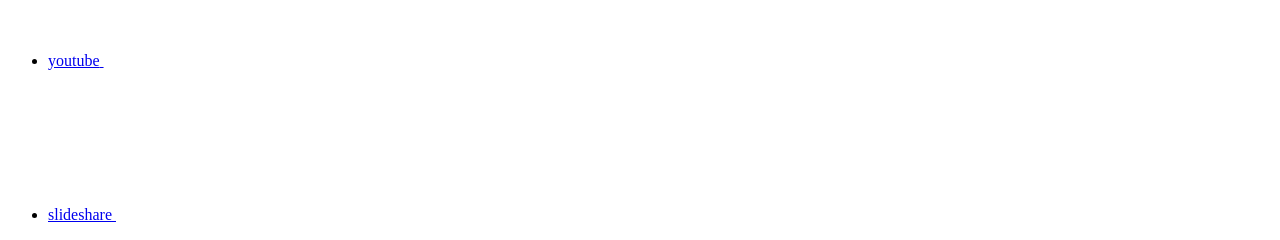
==== commit ef3686b8: "Built from 9ebfc11 NetAppDocs/netappdocs-build@fb71b96bd79a7f23ae7d753bda70af2a25a360c2" ====
--- a/index.html
+++ b/index.html
@@ -511,7 +511,7 @@
     $(".n-pdf-body-container .zip-pdf-link-container").toggle('display');
   });
 </script><div class="prod-nav" id="product-nav">
-  <a target="_self" class="prod-fam-nav" href="https://docs.netapp.com/it-it/cloud-manager-family/"><img src="/it-it/cloud-volumes-ontap-95-relnotes/images/left_arrow.png" alt=""><pre>Tutta la documentazione di Cloud Manager</pre></a>
+  <a target="_self" class="prod-fam-nav" href="https://docs.netapp.com/it-it/bluexp-family/"><img src="/it-it/cloud-volumes-ontap-95-relnotes/images/left_arrow.png" alt=""><pre>Tutta la documentazione BlueXP</pre></a>
 </div><div class="sidebar-nav-container" id="mysidebardiv">
   <ul id="mysidebar" class="nav"><li 
       data-pdf-exists="true" 
@@ -597,7 +597,7 @@
 
         
         <li class="n-breadcrumb__list-item">
-          <a href="https://docs.netapp.com/it-it/cloud-manager-family/">BlueXP</a>
+          <a href="https://docs.netapp.com/it-it/bluexp-family/">BlueXP</a>
         </li>
         
 
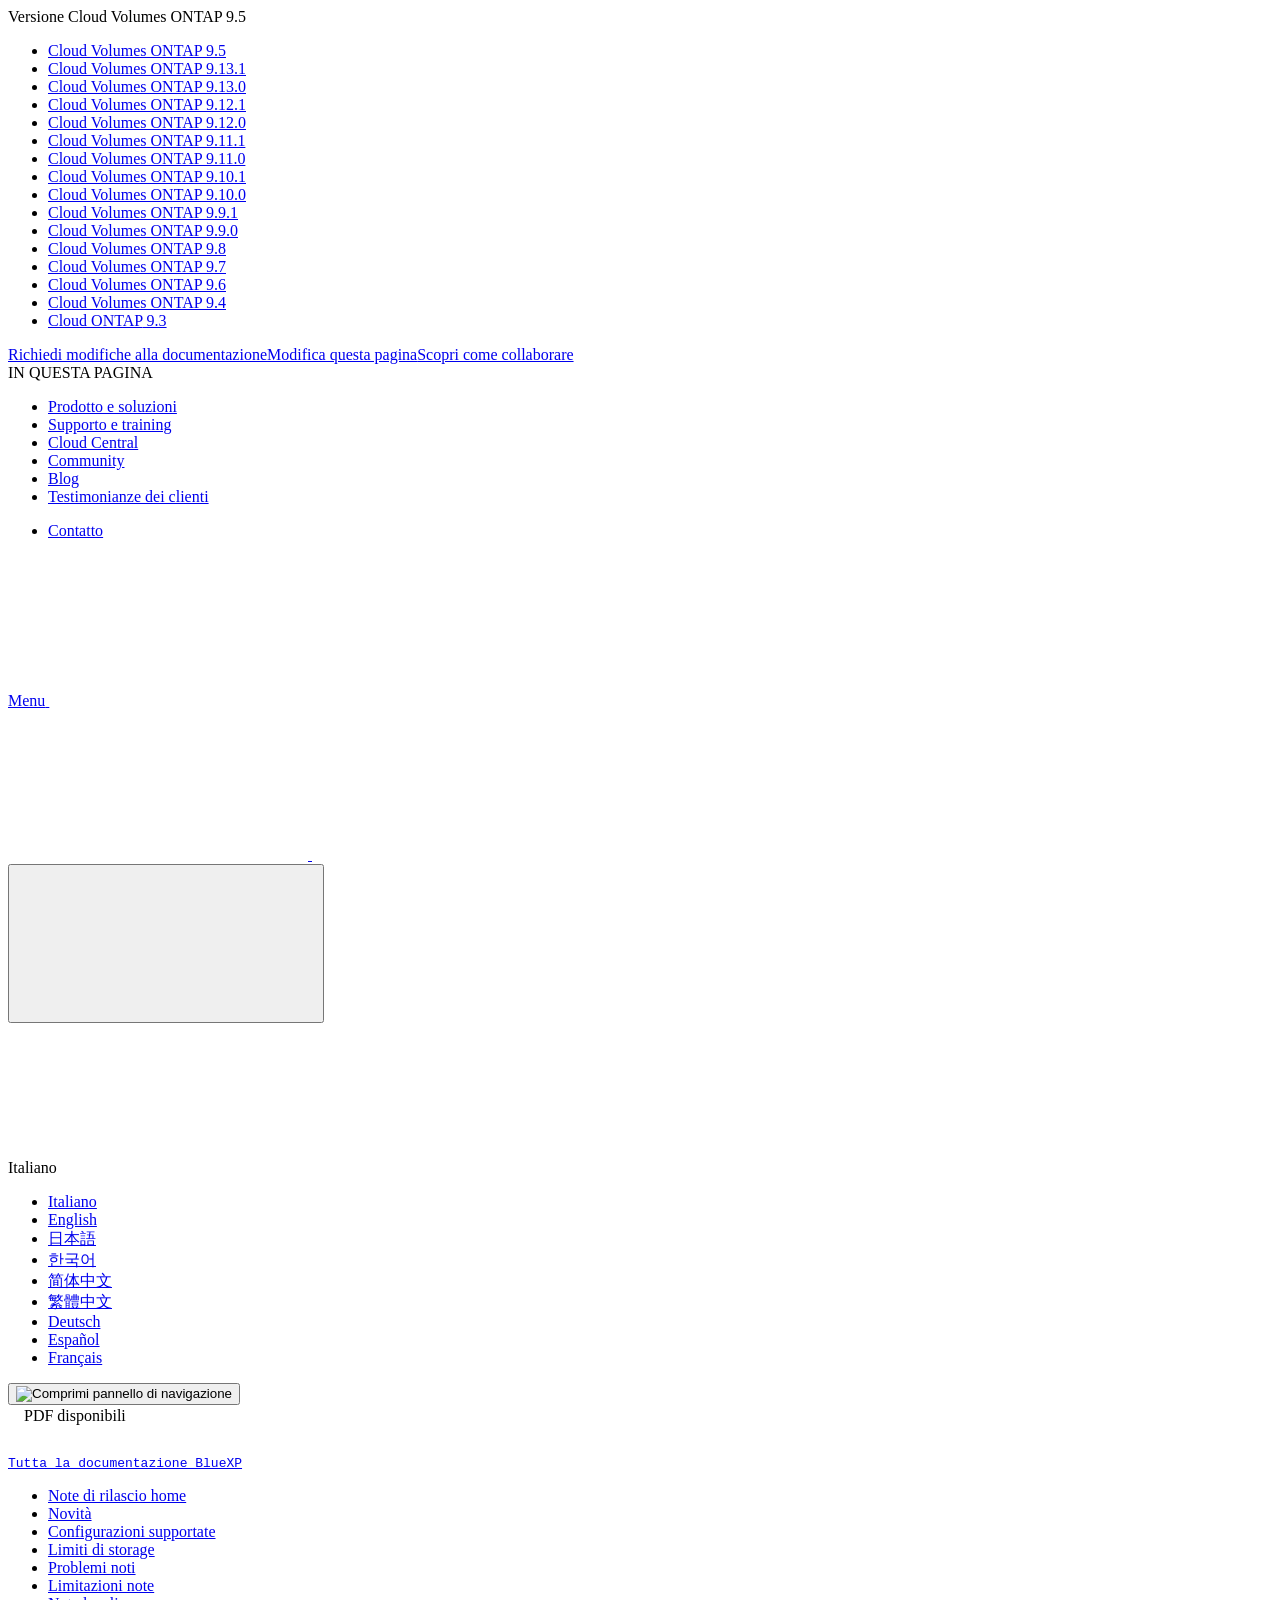
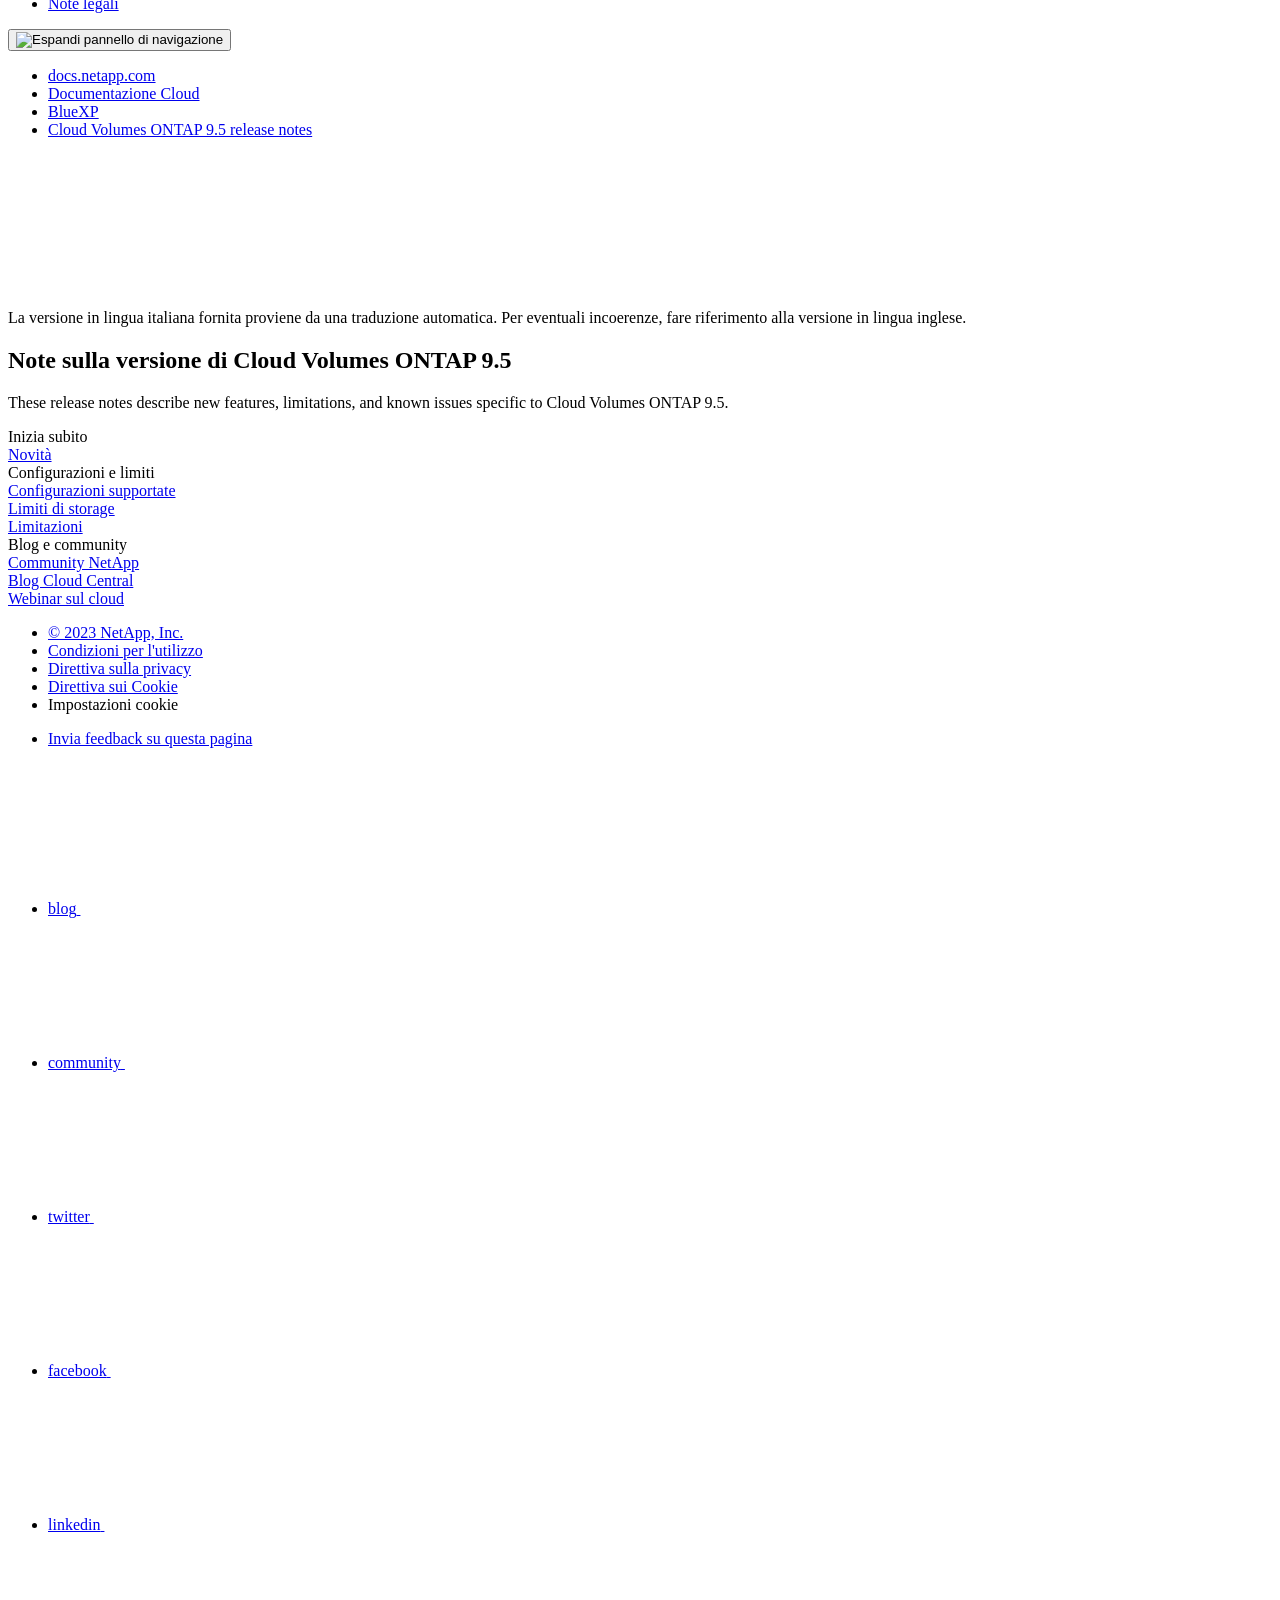
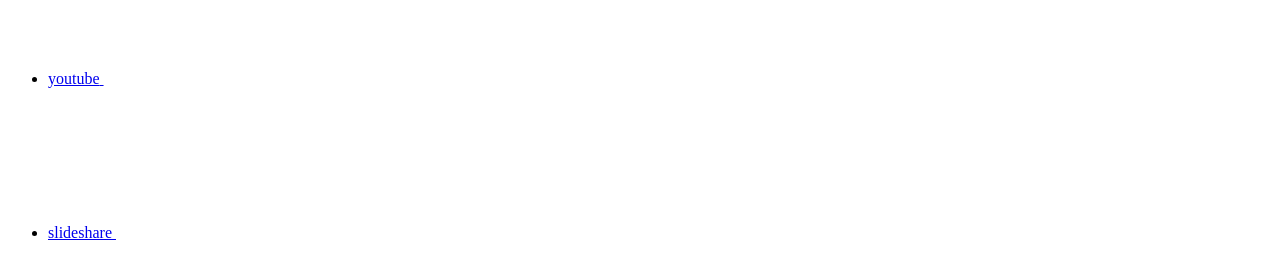
==== commit 55390fbe: "Built from 8920328 NetAppDocs/netappdocs-build@4341cff4eefa377d189edbc00561be07be0c5002" ====
--- a/index.html
+++ b/index.html
@@ -195,6 +195,13 @@
     <li>
       
       <a href="https://docs.netapp.com/it-it/cloud-volumes-ontap-relnotes/index.html" target="_self">
+        <span translate="no" class="notranslate"><span>Cloud Volumes ONTAP</span><span class="version"> 9.13.1</span></span>
+      </a>
+                     
+    </li>
+    <li>
+      
+      <a href="https://docs.netapp.com/it-it/cloud-volumes-ontap-9130-relnotes/index.html" target="_self">
         <span translate="no" class="notranslate"><span>Cloud Volumes ONTAP</span><span class="version"> 9.13.0</span></span>
       </a>
                      
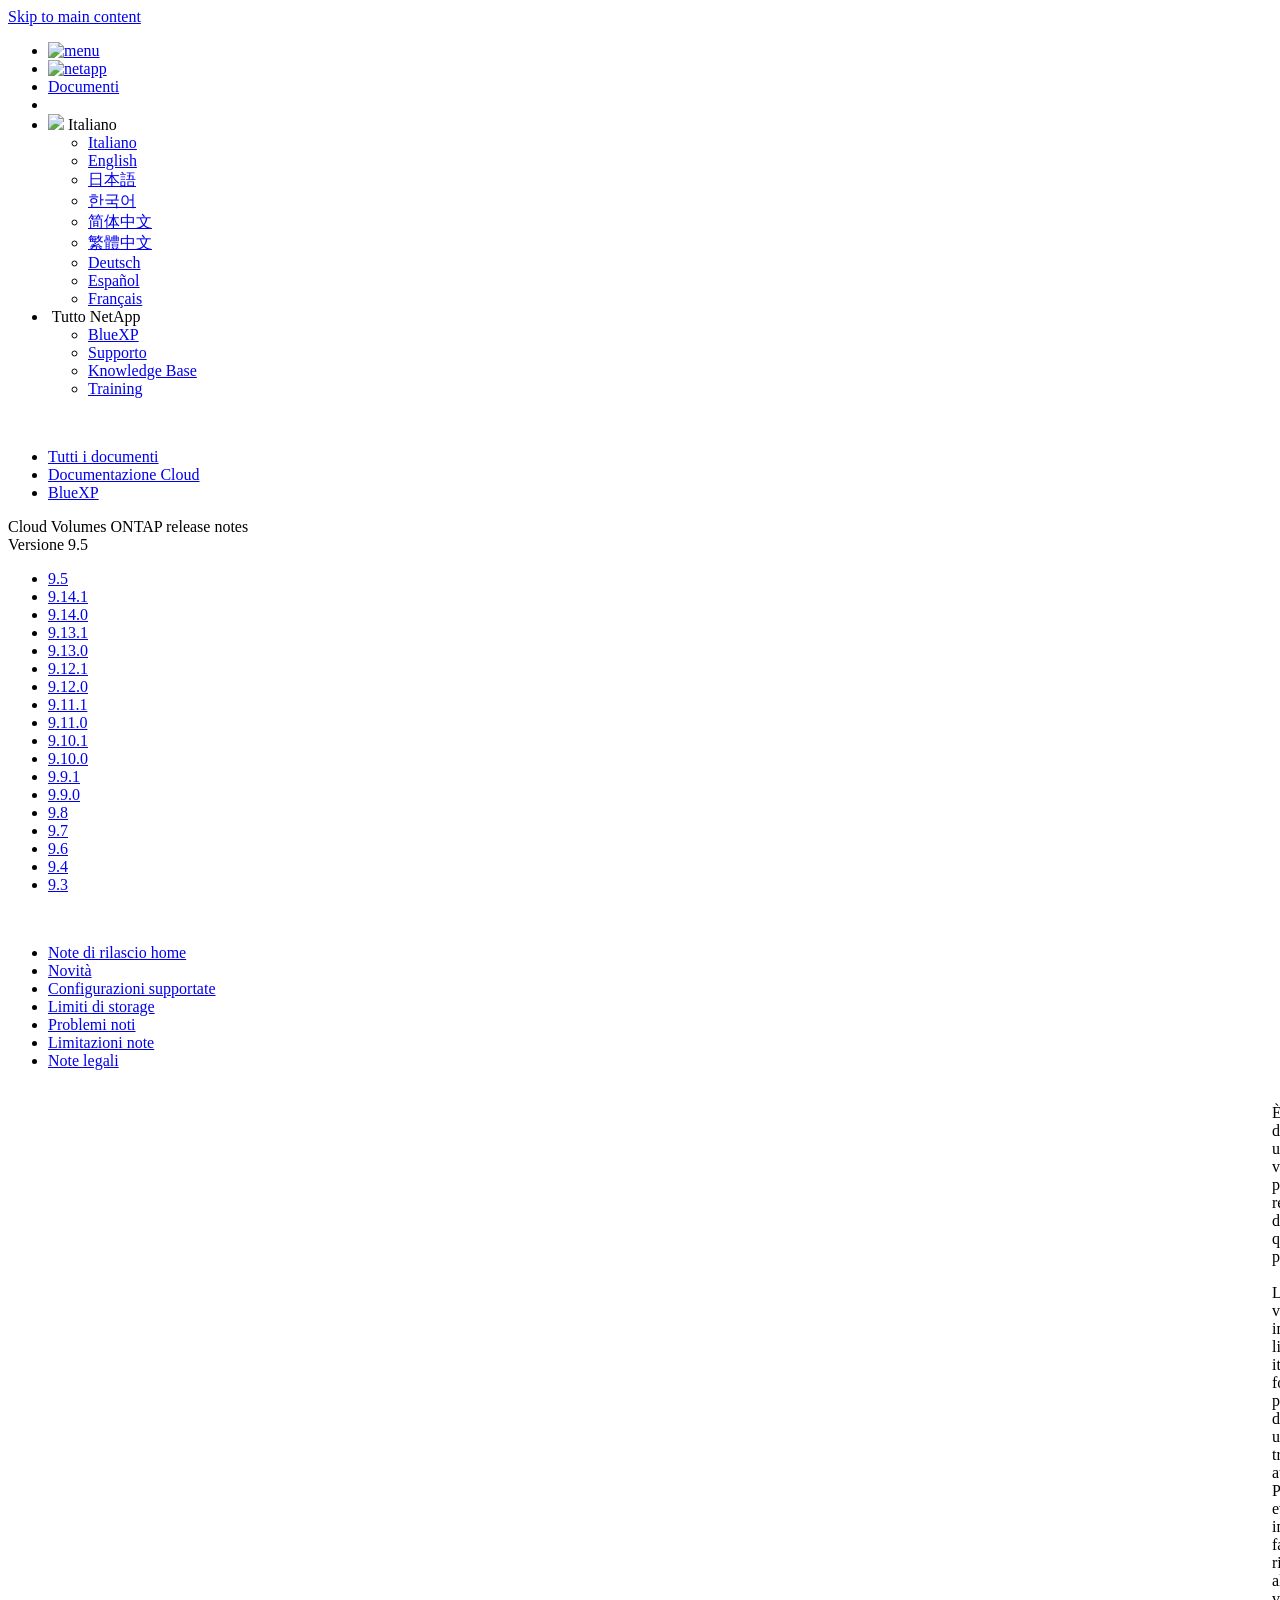
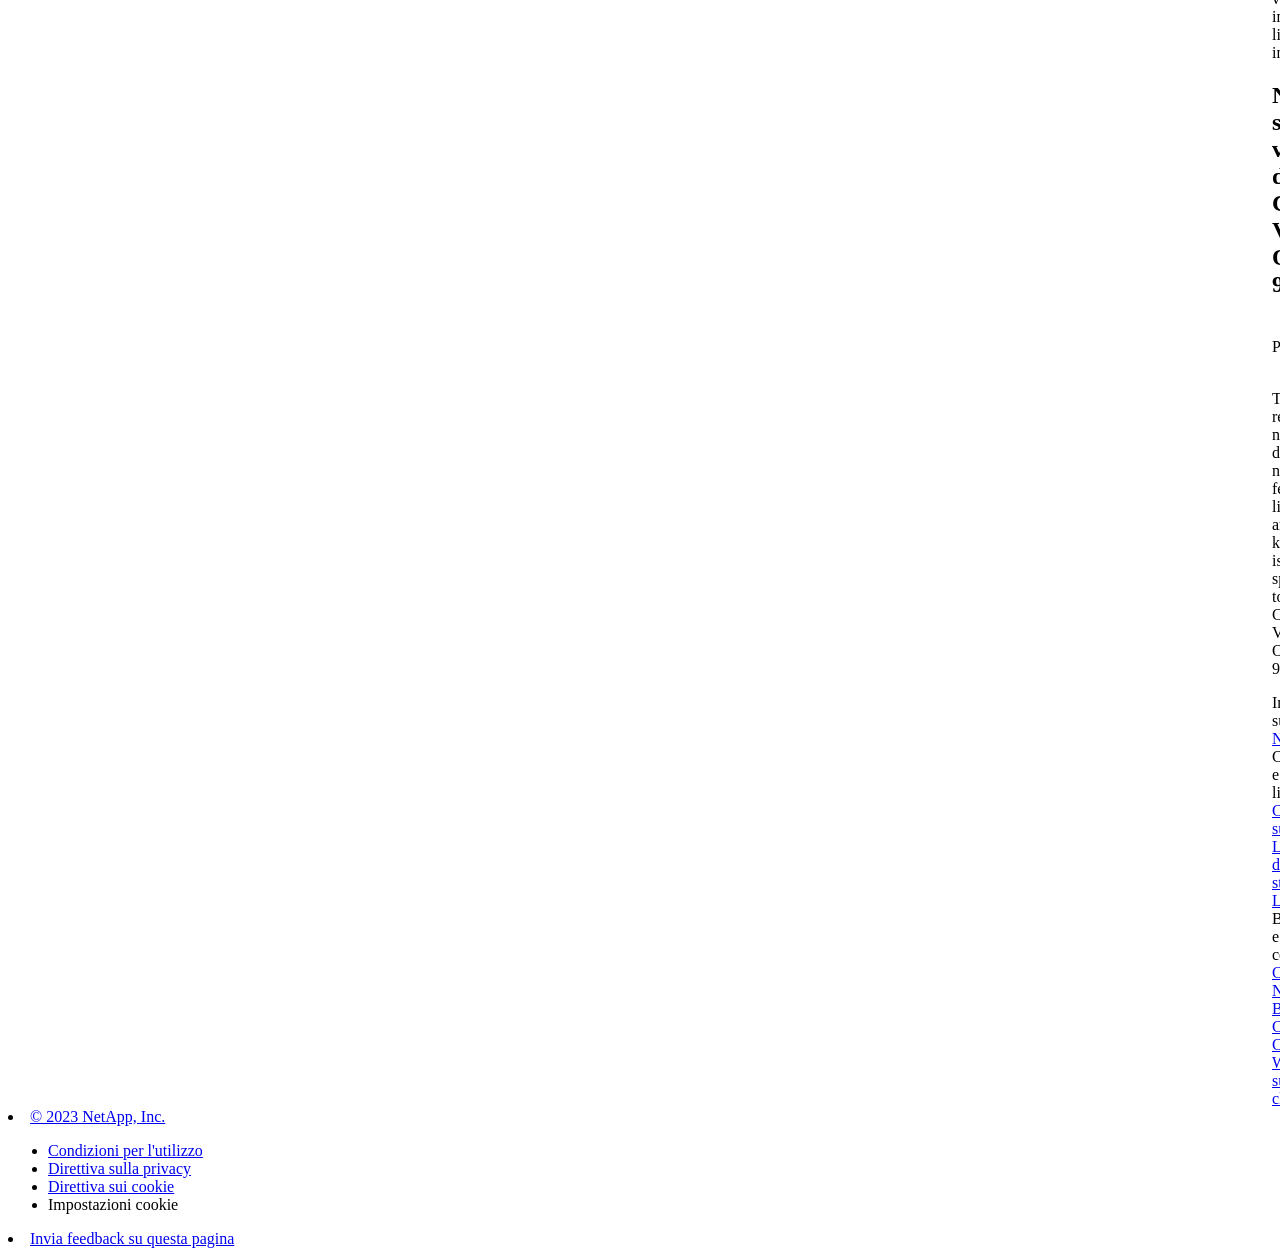
==== commit 457ac198: "Built from 95ad288 NetAppDocs/netappdocs-build@3c6cbbaaa77cae59a5599492f956fe43f0d98d4e" ====
--- a/index.html
+++ b/index.html
@@ -22,15 +22,13 @@
 
   <!-- RSS Feed --><link rel="alternate" type="application/rss+xml" title="NetApp Documentation" href="/it-it/cloud-volumes-ontap-95-relnotes/feed.xml"><!-- CSS Definitions: NetApp CSS should be defined after generic css -->
 
-  <!-- Elastic Search -->
-  <link rel="stylesheet" href="//cdn.jsdelivr.net/searchkit/0.10.0/theme.css">
 
   <!-- Combined CSS -->
-  <link rel="stylesheet" type="text/css" href="/it-it/cloud-volumes-ontap-95-relnotes/css/netappdocs.css">
+  <link rel="stylesheet" type="text/css" href="/it-it/cloud-volumes-ontap-95-relnotes/css/ie-netappdocs.css">
 
   
-  <link rel="stylesheet" href="/it-it/cloud-volumes-ontap-95-relnotes/css/landing-page.css" type="text/css">
-  <link rel="stylesheet" href="/it-it/cloud-volumes-ontap-95-relnotes/css/tabbed-blocks.css" type="text/css">
+  <link rel="stylesheet" href="/it-it/cloud-volumes-ontap-95-relnotes/css/ie-landing-page.css" type="text/css">
+  <link rel="stylesheet" href="/it-it/cloud-volumes-ontap-95-relnotes/css/ie-tabbed-blocks.css" type="text/css">
   <!-- Canonical url -->
   <link rel="canonical" href="https://docs.netapp.com/it-it/cloud-volumes-ontap-95-relnotes/" />
   <link rel="alternate" hreflang="x-default" href="https://docs.netapp.com/us-en/cloud-volumes-ontap-95-relnotes/" />
@@ -43,114 +41,48 @@
   <link rel="alternate" hreflang="de" href="https://docs.netapp.com/de-de/cloud-volumes-ontap-95-relnotes/" />
   <link rel="alternate" hreflang="es" href="https://docs.netapp.com/es-es/cloud-volumes-ontap-95-relnotes/" />
   <link rel="alternate" hreflang="fr" href="https://docs.netapp.com/fr-fr/cloud-volumes-ontap-95-relnotes/" />
-  <link rel='stylesheet' href='/it-it/cloud-volumes-ontap-95-relnotes/css/na-feature.css' type='text/css'><!-- Top level site integrations --><script>
-    function addAdobeLaunch(adobeId) {
-      var head = document.getElementsByTagName('head')[0];
-      var adobe = document.createElement("script");
-      adobe.type = "text/plain";
-      adobe.className = "optanon-category-C0002";
-      adobe.src = "//assets.adobedtm.com/60287eadf1ee/c284da483c83/"+adobeId+".min.js";
-      head.appendChild(adobe);
-    }
-
-    function addGoogleAnalytics(gtagId) {
-      var google = document.createElement("script");
-      google.type = "text/plain";
-      google.className = "optanon-category-C0002";
-      google.src = "https://www.googletagmanager.com/gtag/js?id="+gtagId;
-      var head = document.getElementsByTagName('head')[0];
-      head.appendChild(google);
-
-      window.dataLayer = window.dataLayer || [];
-      function gtag(){dataLayer.push(arguments);}
-      gtag('js', new Date());
-      gtag('config', gtagId);
-    }
-
-    function addConsent(consentId) {
-      var head = document.getElementsByTagName('head')[0];
-      var onetrustConsent = document.createElement("script");
-      onetrustConsent.type = "text/javascript";
-      onetrustConsent.src = "https://cdn.cookielaw.org/consent/"+consentId+"/OtAutoBlock.js";
-      head.appendChild(onetrustConsent);
-
-      var onetrustScript = document.createElement("script");
-      onetrustScript.type = "text/javascript";
-      onetrustScript.src = "https://cdn.cookielaw.org/scripttemplates/otSDKStub.js";
-      onetrustScript.charset = "UTF-8";
-      onetrustScript.dataset.documentLanguage = "true";
-      onetrustScript.dataset.domainScript = consentId;
-      head.appendChild(onetrustScript);
-    }addConsent("72570c5c-fe30-465f-b0e0-b77f7fb4ae34");
-    addAdobeLaunch("launch-e9ff3acac59f");
-    addGoogleAnalytics("UA-81697994-3");function OptanonWrapper() { }
+  <!-- Top level site integrations -->
+<script type="text/javascript" src="https://cdn.cookielaw.org/consent/72570c5c-fe30-465f-b0e0-b77f7fb4ae34/OtAutoBlock.js"></script>
+    <script type="text/javascript" src="https://cdn.cookielaw.org/scripttemplates/otSDKStub.js" charset="UTF-8" data-document-language="true" data-domain-script="72570c5c-fe30-465f-b0e0-b77f7fb4ae34"></script>
+    <script type="text/javascript">function OptanonWrapper() { }</script>
+    <script type="text/plain" class="optanon-category-C0002" src="https://assets.adobedtm.com/60287eadf1ee/c284da483c83/launch-e9ff3acac59f.min.js"></script>
+    <script class="optanon-category-C0001">(function(w,d,s,l,i){w[l]=w[l]||[];w[l].push({'gtm.start':
+        new Date().getTime(),event:'gtm.js'});var f=d.getElementsByTagName(s)[0],
+        j=d.createElement(s),dl=l!='dataLayer'?'&l='+l:'';j.setAttributeNode(d.createAttribute('data-ot-ignore'));j.setAttribute('class','optanon-category-C0001');j.async=true;
+        j.src='https://www.googletagmanager.com/gtm.js?id='+i+dl+'';f.parentNode.insertBefore(j,f);
+        })(window,document,'script','dataLayer','GTM-MD73T9M');</script>
+
+  <script src="https://cdnjs.cloudflare.com/ajax/libs/jquery/2.1.4/jquery.min.js"></script>
+  
+  <script>
+    $(document).ready(function() {
+      const MASTHEAD_OFFSET = 65;
+      const SECTIONS = $("main h2, main h3");
+      // PAGE NAV - Init
+      if (SECTIONS.length == 0) {
+        // remove if there is no elements
+        /*
+        $("#ie-right-navbar").remove();
+        $("#ie-right-navbar-collapse").remove();
+        */
+      } else {
+        $(".page-nav-title").css('display', 'block');
+        for (var i = 0; i < SECTIONS.length; i++) {
+          var sectionId = $(SECTIONS[i]).attr('id');
+          var sectionName = $(SECTIONS[i]).text();
+          var subClass = $(SECTIONS[i]).is("h3") ? ' page-nav__sublink' : '';
+          $("#page-menu").append('<li class="page-nav-item"><a href="#' + sectionId + '" class="page-nav__link' + subClass + '">' + sectionName + '</a></li>');
+        }
+      }
+    });
   </script>
-  <script src="https://cdnjs.cloudflare.com/ajax/libs/jquery/2.1.4/jquery.min.js"></script>
+  
   <script src="https://cdnjs.cloudflare.com/ajax/libs/jquery-cookie/1.4.1/jquery.cookie.min.js"></script>
 
   <!-- Used for Product Family Page Sidebar Visibility --><!-- Used to import Promise for IE. Required for SearchKit -->
-  <script src="https://cdnjs.cloudflare.com/ajax/libs/bluebird/3.3.5/bluebird.min.js"></script><script src='/it-it/cloud-volumes-ontap-95-relnotes/js/na-search.js'></script><script src='/it-it/cloud-volumes-ontap-95-relnotes/js/na-pagenav.js'></script><script src='/it-it/cloud-volumes-ontap-95-relnotes/js/na-utility.js'></script>
- <!--  
-  <link rel='stylesheet' href='/it-it/cloud-volumes-ontap-95-relnotes/css/prism.css' type='text/css'>
-  <link rel='stylesheet' href='/it-it/cloud-volumes-ontap-95-relnotes/css/prism-netapp.css' type='text/css'>
- -->
-
-  <!-- <script src='/it-it/cloud-volumes-ontap-95-relnotes/js/na-utility.js'></script> -->
-  <script src='/it-it/cloud-volumes-ontap-95-relnotes/js/clouddocs.js'></script>
-  <script src='/it-it/cloud-volumes-ontap-95-relnotes/js/jquery.navgoco.min.js'></script>
-  <script src="https://maxcdn.bootstrapcdn.com/bootstrap/3.3.7/js/bootstrap.min.js" integrity="sha384-Tc5IQib027qvyjSMfHjOMaLkfuWVxZxUPnCJA7l2mCWNIpG9mGCD8wGNIcPD7Txa" crossorigin="anonymous"></script>
-  <!-- <script src='/it-it/cloud-volumes-ontap-95-relnotes/js/toc.js'></script> -->
-  <!-- <script src='/it-it/cloud-volumes-ontap-95-relnotes/js/customscripts.js'></script> --><script>
-      $(document).ready(function() {
-          
-          var collapseOnInit = true;
-          
-
-          var navSettings = {
-              "caretHtml": '',
-              "accordion": collapseOnInit,
-              "openClass": 'active', // open
-              "save": false, // leave false or nav highlighting doesn't work right
-              "cookie": {
-                  "name": 'navgoco',
-                  "expires": false,
-                  "path": '/'
-              },
-              "slide": {
-                  "duration": 400,
-                  "easing": 'swing'
-              }
-          };
-
-          // Initialize navgoco with default options
-          $("#mysidebar").navgoco(navSettings);
-          
-
-          $("#collapseAll").click(function(e) {
-              e.preventDefault();
-              $("#mysidebar").navgoco('toggle', false);
-          });
-
-          $("#expandAll").click(function(e) {
-              e.preventDefault();
-              $("#mysidebar").navgoco('toggle', true);
-          });
-
-          $(".sidebar-nav-container").on("scroll", function() {
-            $.cookie("sidebarScroll", $(".sidebar-nav-container").scrollTop(), {
-              path    : "/it-it/cloud-volumes-ontap-95-relnotes"  
-            });
-          });
-          $(function() {
-            if ($.cookie("sidebarScroll")) {
-              $(".sidebar-nav-container").scrollTop($.cookie("sidebarScroll"));
-            }
-          });
-
-      });
-
-  </script>
-  <script>
+  <script src="https://cdnjs.cloudflare.com/ajax/libs/bluebird/3.3.5/bluebird.min.js"></script><script src='/it-it/cloud-volumes-ontap-95-relnotes/js/na-search.js'></script><script src='/it-it/cloud-volumes-ontap-95-relnotes/js/ie-clouddocs.js'></script>
+  <script src="https://maxcdn.bootstrapcdn.com/bootstrap/3.3.7/js/bootstrap.min.js" integrity="sha384-Tc5IQib027qvyjSMfHjOMaLkfuWVxZxUPnCJA7l2mCWNIpG9mGCD8wGNIcPD7Txa" crossorigin="anonymous"></script><script>
+    /*
       $(document).ready(function() {
           $("#tg-sb-link").click(function() {
               $("#tg-sb-sidebar").toggle();
@@ -160,312 +92,598 @@
               $("#tg-sb-icon").toggleClass('fa-toggle-off');
           });
       });
+      */
   </script>
   <script src='/it-it/cloud-volumes-ontap-95-relnotes/js/custom-dropdown.js'></script>
   <script src='/it-it/cloud-volumes-ontap-95-relnotes/js/FileSaver.min.js'></script>
   <script src='/it-it/cloud-volumes-ontap-95-relnotes/js/jszip-utils.min.js'></script>
-  <script src='/it-it/cloud-volumes-ontap-95-relnotes/js/jszip.min.js'></script>
-  <!-- <script src='/it-it/cloud-volumes-ontap-95-relnotes/js/pdf-ux.js'></script> -->
-</head>
+  <script src='/it-it/cloud-volumes-ontap-95-relnotes/js/jszip.min.js'></script><script src='/it-it/cloud-volumes-ontap-95-relnotes/js/ie-pdf-ux.js'></script></head>
 
 
   <body class role="document" data-flavor="">
-    <div id="page" class="n-off-canvas-menu">
-      <div class="n-off-canvas-menu__menu"><!--TODO: Add offcanvas code --></div>
-      <div class="n-off-canvas-menu__content-wrap">
-        <header class="site-header" id="banner">
-  
-  <!-- Start Page Toolbar -->
-  
-  <div class="page-nav-toolbar"><div id="version-dropdown-new" class="custom-dropdown" >
-  <div class="custom-dropdown-select unselected" title="Cloud Volumes ONTAP 9.5">
-    <label>Versione</label>
-    <span translate="no" class="notranslate">Cloud Volumes ONTAP 9.5</span>
-    <img src="/it-it/cloud-volumes-ontap-95-relnotes/images/chevron_up.svg" alt="" class="custom-icon chevrondown invisible" />
-    <img src="/it-it/cloud-volumes-ontap-95-relnotes/images/chevron_down.svg" alt="" class="custom-icon chevronup" />
-  </div>
-
-  <ul class="custom-dropdown-menu"><li>
-      
-      <a href="https://docs.netapp.com/it-it/cloud-volumes-ontap-95-relnotes/index.html" target="_self">
-        <span translate="no" class="notranslate"><span>Cloud Volumes ONTAP</span><span class="version"> 9.5</span></span>
-      </a>
-                     
-    </li>
-    <li>
-      
-      <a href="https://docs.netapp.com/it-it/cloud-volumes-ontap-relnotes/index.html" target="_self">
-        <span translate="no" class="notranslate"><span>Cloud Volumes ONTAP</span><span class="version"> 9.13.1</span></span>
-      </a>
-                     
-    </li>
-    <li>
-      
-      <a href="https://docs.netapp.com/it-it/cloud-volumes-ontap-9130-relnotes/index.html" target="_self">
-        <span translate="no" class="notranslate"><span>Cloud Volumes ONTAP</span><span class="version"> 9.13.0</span></span>
-      </a>
-                     
-    </li>
-    <li>
-      
-      <a href="https://docs.netapp.com/it-it/cloud-volumes-ontap-9121-relnotes/index.html" target="_self">
-        <span translate="no" class="notranslate"><span>Cloud Volumes ONTAP</span><span class="version"> 9.12.1</span></span>
-      </a>
-                     
-    </li>
-    <li>
-      
-      <a href="https://docs.netapp.com/it-it/cloud-volumes-ontap-9120-relnotes/index.html" target="_self">
-        <span translate="no" class="notranslate"><span>Cloud Volumes ONTAP</span><span class="version"> 9.12.0</span></span>
-      </a>
-                     
-    </li>
-    <li>
-      
-      <a href="https://docs.netapp.com/it-it/cloud-volumes-ontap-9111-relnotes/index.html" target="_self">
-        <span translate="no" class="notranslate"><span>Cloud Volumes ONTAP</span><span class="version"> 9.11.1</span></span>
-      </a>
-                     
-    </li>
-    <li>
-      
-      <a href="https://docs.netapp.com/it-it/cloud-volumes-ontap-9110-relnotes/index.html" target="_self">
-        <span translate="no" class="notranslate"><span>Cloud Volumes ONTAP</span><span class="version"> 9.11.0</span></span>
-      </a>
-                     
-    </li>
-    <li>
-      
-      <a href="https://docs.netapp.com/it-it/cloud-volumes-ontap-9101-relnotes/index.html" target="_self">
-        <span translate="no" class="notranslate"><span>Cloud Volumes ONTAP</span><span class="version"> 9.10.1</span></span>
-      </a>
-                     
-    </li>
-    <li>
-      
-      <a href="https://docs.netapp.com/it-it/cloud-volumes-ontap-9100-relnotes/index.html" target="_self">
-        <span translate="no" class="notranslate"><span>Cloud Volumes ONTAP</span><span class="version"> 9.10.0</span></span>
-      </a>
-                     
-    </li>
-    <li>
-      
-      <a href="https://docs.netapp.com/it-it/cloud-volumes-ontap-991-relnotes/index.html" target="_self">
-        <span translate="no" class="notranslate"><span>Cloud Volumes ONTAP</span><span class="version"> 9.9.1</span></span>
-      </a>
-                     
-    </li>
-    <li>
-      
-      <a href="https://docs.netapp.com/it-it/cloud-volumes-ontap-990-relnotes/index.html" target="_self">
-        <span translate="no" class="notranslate"><span>Cloud Volumes ONTAP</span><span class="version"> 9.9.0</span></span>
-      </a>
-                     
-    </li>
-    <li>
-      
-      <a href="https://docs.netapp.com/it-it/cloud-volumes-ontap-98-relnotes/index.html" target="_self">
-        <span translate="no" class="notranslate"><span>Cloud Volumes ONTAP</span><span class="version"> 9.8</span></span>
-      </a>
-                     
-    </li>
-    <li>
-      
-      <a href="https://docs.netapp.com/it-it/cloud-volumes-ontap-97-relnotes/index.html" target="_self">
-        <span translate="no" class="notranslate"><span>Cloud Volumes ONTAP</span><span class="version"> 9.7</span></span>
-      </a>
-                     
-    </li>
-    <li>
-      
-      <a href="https://docs.netapp.com/it-it/cloud-volumes-ontap-96-relnotes/index.html" target="_self">
-        <span translate="no" class="notranslate"><span>Cloud Volumes ONTAP</span><span class="version"> 9.6</span></span>
-      </a>
-                     
-    </li>
-    <li>
-      
-      <a href="https://docs.netapp.com/it-it/cloud-volumes-ontap-94-relnotes/index.html" target="_self">
-        <span translate="no" class="notranslate"><span>Cloud Volumes ONTAP</span><span class="version"> 9.4</span></span>
-      </a>
-                     
-    </li>
-    <li>
-      
-      <a href="https://docs.netapp.com/it-it/cloud-volumes-ontap-93-relnotes/index.html" target="_self">
-        <span translate="no" class="notranslate"><span>Cloud ONTAP</span><span class="version"> 9.3</span></span>
-      </a>
-                     
-    </li>
-    
-  </ul>
-</div><div class="page-nav-contribute"><a target="_blank" href="https://github.com/NetAppDocs/cloud-volumes-ontap-95-relnotes.it-it/issues/new?template=new-from-page.yml&page-url=https://docs.netapp.com/it-it/cloud-volumes-ontap-95-relnotes/index.html&page-title=Note sulla versione di Cloud Volumes ONTAP 9.5" class="page-nav-contribute-link" role="button"><img src="/it-it/cloud-volumes-ontap-95-relnotes/images/discuss-sm.svg" alt="" class="github-icon" />Richiedi modifiche alla documentazione</a><a target="_blank" href="https://github.com/NetAppDocs/cloud-volumes-ontap-95-relnotes/blob/main/index.adoc" class="page-nav-contribute-link" role="button"><img src="/it-it/cloud-volumes-ontap-95-relnotes/images/edit-sm.svg" alt="" class="github-icon" />Modifica questa pagina</a><a target="_blank" href="https://docs.netapp.com/us-en/contribute/" class="page-nav-contribute-link"  ><img src="/it-it/cloud-volumes-ontap-95-relnotes/images/article-sm.svg" alt="" class="github-icon" />Scopri come collaborare</a></div>
-    <div class="page-nav-container">
-      <nav class="page-nav-fixed">
-        <div class="page-nav-title">IN QUESTA PAGINA</div>
-        <div class="page-nav-links">
-          <ul class="page-nav-inner" id="page-menu"></ul>
-        </div>
-      </nav>
-    </div>
-  </div>
-  
-  
-  <!-- Start top_hat -->
-  <div class="n-top-hat">
-    <div class="n-container">
-      <div class="n-top-hat__cross-property-nav">
-        <ul class="n-top-hat__list">
-          <li class="n-top-hat__list-item">
-            <a href="https://www.netapp.com/products-a-z/" class="n-top-hat__link">Prodotto e soluzioni</a>
-          </li>
-          <li class="n-top-hat__list-item">
-            <a href="https://www.netapp.com/support-and-training/netapp-university/" class="n-top-hat__link">Supporto e training</a>
-          </li>
-          <li class="n-top-hat__list-item">
-            <a href="https://cloud.netapp.com" class="n-top-hat__link">Cloud Central</a>
-          </li>
-          <li class="n-top-hat__list-item">
-            <a href="https://community.netapp.com/" class="n-top-hat__link">Community</a>
-          </li>
-          <li class="n-top-hat__list-item">
-            <a href="https://blog.netapp.com/" class="n-top-hat__link">Blog</a>
-          </li>
-          <li class="n-top-hat__list-item">
-            <a href="https://customers.netapp.com/en/" class="n-top-hat__link">Testimonianze dei clienti</a>
-          </li>
-        </ul>
-      </div>
-      <div class="n-top-hat__utils">
-        <ul class="n-top-hat__list">
-          <li class="n-top-hat__list-item">
-            <a href="https://www.netapp.com/company/contact-us/" target="_self" class="n-top-hat__link" data-ntap-ui="contact-us">Contatto</a>
-          </li>
-        </ul>
-      </div>
-    </div>
-  </div>
-  <!-- End top_hat -->
-
-  <!-- Start property bar -->
-  <style>
-    .n-property-navigation-bar__menus--desktop-experience .n-menu--mega__default-content__heading span {
-    color: #34B0FF;
-    }
-  </style>
-  <div class="n-property-bar " data-ntap-ui="sticky-nav">
-    <div class="n-property-bar__inner-wrap">
-      <div class="n-property-bar__menu-toggle">
-        <a href="#" class="n-property-bar__menu-toggle-link">
-          <span class="n-property-bar__menu-toggle-text">Menu</span>
-          <svg class="n-icon-bars n-property-bar__menu-toggle-icon" aria-labelledby="title">
-            <title>bars</title>
-            <use xlink:href="/it-it/cloud-volumes-ontap-95-relnotes/images/sprite.svg#bars"></use>
-          </svg>
-        </a>
-      </div>
-      <div class="n-property-bar__property-mark ">
-        <a href="https://www.netapp.com" class="n-property-bar__property-link">
-          <div class="n-property-bar__logo">
-            <svg class="n-icon-netapp-mark n-icon-netapp-mark n-property-bar__netapp-mark-icon" aria-labelledby="title">
-              <title>netapp-mark</title>
-              <use xlink:href="/it-it/cloud-volumes-ontap-95-relnotes/images/sprite.svg#netapp-mark"></use>
-            </svg>
-            <svg class="n-icon-netapp-logo n-property-bar__logo-svg" aria-labelledby="title">
-              <title>netapp-logo</title>
-              <use xlink:href="/it-it/cloud-volumes-ontap-95-relnotes/images/sprite.svg#netapp-logo"></use>
-            </svg>
-          </div>
-        </a>
-      </div>
-
-      
-      
-      
-      <div class="search-property-bar">
-        <div id="search-demo-container" class="searchbox n-property-bar__search">
-          <div id="react-search" 
-          data-search-html="/it-it/cloud-volumes-ontap-95-relnotes/search.html"
-          data-type="widget" 
-          data-placeholder="Esplora la documentazione"
-          data-no-results-found="Nessun risultato per {query}"
-          data-did-you-mean="Cerca {suggestion}."
-          data-no-results-found-did-you-mean="Nessun risultato per {query}. Intendi {suggestion}?"
-          data-results-found="{hitCount} risultati trovati"
-          data-error-message="Si è verificato un problema durante il recupero dei risultati. Riprova."
-          data-error-reset="Reimposta ricerca"
-          data-sk-es-pf-indexes=""
-          data-flavor=""></div>
-          <button class="n-property-bar__search-toggle-button" type="button">
-            <svg class="n-icon-search n-property-bar__search-toggle-button-icon" aria-labelledby="title">
-              <title>search</title>
-              <use xmlns:xlink="http://www.w3.org/1999/xlink" xlink:href="/it-it/cloud-volumes-ontap-95-relnotes/images/sprite.svg#search"></use>
-            </svg>
-          </button>
-        </div>
-      </div>
-      
-    </div>
-  </div>
-  <div class="n-property-bar__toolbar">
-    <!-- Start Language Selector --><div id="language-dropdown" class="custom-dropdown custom-dropdown-lang">
-      <div class="custom-dropdown-select custom-dropdown-select-lang">
-      <span class="lang-name">Italiano</span>
-          <svg class="n-globe__icon" aria-labelledby="title">
-            <title>globe</title>
-            <use xmlns:xlink="http://www.w3.org/1999/xlink" xlink:href="/it-it/cloud-volumes-ontap-95-relnotes/images/sprite.svg#globe"></use>
-          </svg>
-        </button>
-      </div>
-
-      <ul class="custom-dropdown-menu"><li>
-          <a href="https://docs.netapp.com/it-it/cloud-volumes-ontap-95-relnotes/index.html" target="_self"><span translate="no" class="notranslate">Italiano</span></a>
-        </li><li>
-          <a href="https://docs.netapp.com/us-en/cloud-volumes-ontap-95-relnotes/index.html" target="_self"><span translate="no" class="notranslate">English</span></a>
-        </li><li>
-          <a href="https://docs.netapp.com/ja-jp/cloud-volumes-ontap-95-relnotes/index.html" target="_self"><span translate="no" class="notranslate">日本語</span></a>
-        </li><li>
-          <a href="https://docs.netapp.com/ko-kr/cloud-volumes-ontap-95-relnotes/index.html" target="_self"><span translate="no" class="notranslate">한국어</span></a>
-        </li><li>
-          <a href="https://docs.netapp.com/zh-cn/cloud-volumes-ontap-95-relnotes/index.html" target="_self"><span translate="no" class="notranslate">简体中文</span></a>
-        </li><li>
-          <a href="https://docs.netapp.com/zh-tw/cloud-volumes-ontap-95-relnotes/index.html" target="_self"><span translate="no" class="notranslate">繁體中文</span></a>
-        </li><li>
-          <a href="https://docs.netapp.com/de-de/cloud-volumes-ontap-95-relnotes/index.html" target="_self"><span translate="no" class="notranslate">Deutsch</span></a>
-        </li><li>
-          <a href="https://docs.netapp.com/es-es/cloud-volumes-ontap-95-relnotes/index.html" target="_self"><span translate="no" class="notranslate">Español</span></a>
-        </li><li>
-          <a href="https://docs.netapp.com/fr-fr/cloud-volumes-ontap-95-relnotes/index.html" target="_self"><span translate="no" class="notranslate">Français</span></a>
-        </li></ul>
-    </div>
-    <!-- End Language Selector -->
-
-    <div class="n-property-bar__cta"></div>
-  </div>
-  <!-- End property bar -->
-</header>
-
+    <div class="skip-to-main">
+      <a href="#main" >Skip to main content</a>
+    </div><noscript><iframe src="https://www.googletagmanager.com/ns.html?id=GTM-MD73T9M"
+      height="0" width="0" style="display:none;visibility:hidden"></iframe></noscript><div id="page" class="">
+      <div id="ie-phone-menu" class=""></div>
+      <div id="ie-content-wrap" class="">
+        <nav id="ie-new-header">
+    <ul>
+        <li id="ie-phone-menu-button">
+            <a href="#">
+                <image id="" src="/it-it/cloud-volumes-ontap-95-relnotes/images/hamburger.svg" alt="menu" />
+            </a>
+        </li>
+
+        <li>
+            <a href="https://www.netapp.com/it">
+                <image id="ie-header-logo" src="/it-it/cloud-volumes-ontap-95-relnotes/images/netapp_logo.svg" alt="netapp" />
+            </a>
+        </li>
+        <li id="ie-header-docs">
+            <a href="https://www.netapp.com/it/support-and-training/documentation/">Documenti</a>
+        </li>
+
+        <!-- Empty container to push header left with or without lang selector -->
+        <li id="empty-container" style="margin-left: auto">
+        </li>
+        <!-- Start Language Selector --><li id="ie-language-dropdown">
+            <div id="language-dropdown" class="custom-dropdown custom-dropdown-lang">
+                <div class="custom-dropdown-select custom-dropdown-select-lang">
+                    <img src="/it-it/cloud-volumes-ontap-95-relnotes/images/language_white_24dp.svg" class="n-globe__icon" />
+                    <span class="lang-name">Italiano</span>
+                    <img src="/it-it/cloud-volumes-ontap-95-relnotes/images/dropdown-arrow.svg" alt="" class="custom-icon chevrondown header invisible" />
+                    <img src="/it-it/cloud-volumes-ontap-95-relnotes/images/dropdown-arrow.svg" alt="" class="custom-icon chevronup header" />
+                    </button>
+                </div>
+
+                <ul class="custom-dropdown-menu"><li>
+                        <a href="https://docs.netapp.com/it-it/cloud-volumes-ontap-95-relnotes/index.html"
+                            target="_self"><span translate="no" class="notranslate">Italiano</span></a>
+                    </li><li>
+                        <a href="https://docs.netapp.com/us-en/cloud-volumes-ontap-95-relnotes/index.html"
+                            target="_self"><span translate="no" class="notranslate">English</span></a>
+                    </li><li>
+                        <a href="https://docs.netapp.com/ja-jp/cloud-volumes-ontap-95-relnotes/index.html"
+                            target="_self"><span translate="no" class="notranslate">日本語</span></a>
+                    </li><li>
+                        <a href="https://docs.netapp.com/ko-kr/cloud-volumes-ontap-95-relnotes/index.html"
+                            target="_self"><span translate="no" class="notranslate">한국어</span></a>
+                    </li><li>
+                        <a href="https://docs.netapp.com/zh-cn/cloud-volumes-ontap-95-relnotes/index.html"
+                            target="_self"><span translate="no" class="notranslate">简体中文</span></a>
+                    </li><li>
+                        <a href="https://docs.netapp.com/zh-tw/cloud-volumes-ontap-95-relnotes/index.html"
+                            target="_self"><span translate="no" class="notranslate">繁體中文</span></a>
+                    </li><li>
+                        <a href="https://docs.netapp.com/de-de/cloud-volumes-ontap-95-relnotes/index.html"
+                            target="_self"><span translate="no" class="notranslate">Deutsch</span></a>
+                    </li><li>
+                        <a href="https://docs.netapp.com/es-es/cloud-volumes-ontap-95-relnotes/index.html"
+                            target="_self"><span translate="no" class="notranslate">Español</span></a>
+                    </li><li>
+                        <a href="https://docs.netapp.com/fr-fr/cloud-volumes-ontap-95-relnotes/index.html"
+                            target="_self"><span translate="no" class="notranslate">Français</span></a>
+                    </li></ul>
+            </div>
+            </li>
+        <!-- End Language Selector -->
+
+
+        <li id="ie-allnetapp">
+            <div id="allnetapp-dropdown" class="custom-dropdown custom-dropdown-allnetapp">
+                <div class="custom-dropdown-select custom-dropdown-select-allnetapp">
+                    <img src="/it-it/cloud-volumes-ontap-95-relnotes/images/apps_white_24dp.svg" alt="" class="allnetapp-icon" />
+                    <span class="allnetapp-name">Tutto NetApp</span>
+                    <img src="/it-it/cloud-volumes-ontap-95-relnotes/images/dropdown-arrow.svg" alt="" class="custom-icon chevrondown header invisible" />
+                    <img src="/it-it/cloud-volumes-ontap-95-relnotes/images/dropdown-arrow.svg" alt="" class="custom-icon chevronup header" />
+                    </button>
+                </div>
+
+                <ul class="custom-dropdown-menu allnetapp-dropdown">
+                    <li>
+                        <a href="https://bluexp.netapp.com/"
+                            target="_self"><span translate="no" class="notranslate">BlueXP</span></a>
+                    </li>
+                    <li>
+                        <a href="https://mysupport.netapp.com/site/"
+                            target="_self"><span translate="no" class="notranslate">Supporto</span></a>
+                    </li>
+                    <li>
+                        <a href="https://kb.netapp.com/"
+                            target="_self"><span translate="no" class="notranslate">Knowledge Base</span></a>
+                    </li>
+                    <li>
+                        <a href="https://www.netapp.com/it/support-and-training/netapp-learning-services/"
+                            target="_self"><span translate="no" class="notranslate">Training</span></a>
+                    </li>
+                </ul>
+            </div>
+
+        </li>
+
+    </ul>
+</nav>
 
         <main id="n-main-content" class="n-main-content">
           <!-- Start Documentation Content -->
 <div class="ie-main">
-  <!-- Sidebar Column -->
+
+<div id="ie-new-sidebar-collapse" style="display: none">
+    <img id="sidebar-expand" class="ie-searchbox-icon" src="/it-it/cloud-volumes-ontap-95-relnotes/images/double_arrow.svg" alt="" />
+</div>
+<div id="ie-new-sidebar">
+    <div id="ie-product-identity-lockup">
+        <div id="sidebar-collapse" class="">
+            <img src="/it-it/cloud-volumes-ontap-95-relnotes/images/double_arrow.svg" alt="" />
+        </div>
+        <div id="ie-breadcrumb" class="">
+  <ul class="ie-breadcrumb">
+    <li class="">
+      <a href="https://docs.netapp.com">Tutti i documenti</a>
+    </li>
+    
+    
+    <li class="">
+      <a href="https://docs.netapp.com/us-en/cloud/">Documentazione Cloud</a>
+    </li>
+    
+
+    
+    <li class="">
+      <a href="https://docs.netapp.com/it-it/bluexp-family/">
+        BlueXP
+      </a>
+    </li>
+    
+  </ul>
   
-  <div class="col-md-3" id="sidebar-height">
-      <button id="btn-sidebar-collapse" onclick="hideSidebar()"><img src="/it-it/cloud-volumes-ontap-95-relnotes/images/collapse.png" alt="Comprimi pannello di navigazione"></button>
-      <div class="n-pdf-header">
-  <a id="toggleButtonPdf" class="n-pdf-button" type="button">
-    <img src="/it-it/cloud-volumes-ontap-95-relnotes/images/pdf.png" alt="" width="16" height="16"/>PDF disponibili<span>
-    </span>
-  </a>
+  <div class="ie-product-name" >
+    <!--<a href="/it-it/cloud-volumes-ontap-95-relnotes/">-->
+      Cloud Volumes ONTAP release notes
+    <!--</a>-->
+  </div>
 </div>
-<div class="n-pdf-body-container">
-  <ul id="toggleContainerPdf" class="n-pdf-body" style="display:none;"><li class="pdf-ux-container">
+
+            
+<div id="ie-selectors"><div id="version-dropdown-new" class="custom-dropdown" >
+  <div class="custom-dropdown-select unselected" title=" 9.5">
+    <label>Versione</label>
+    <span translate="no" class="notranslate">9.5</span>
+    <img src="/it-it/cloud-volumes-ontap-95-relnotes/images/dropdown-arrow.svg" alt="" class="custom-icon chevrondown version invisible" />
+    <img src="/it-it/cloud-volumes-ontap-95-relnotes/images/dropdown-arrow.svg" alt="" class="custom-icon chevronup version" />
+  </div>
+
+  <ul class="custom-dropdown-menu"><li>
+      
+      <a href="https://docs.netapp.com/it-it/cloud-volumes-ontap-95-relnotes/index.html" target="_self">
+        <span translate="no" class="notranslate"><span class="version"> 9.5</span></span>
+      </a>
+                     
+    </li>
+    <li>
+      
+      <a href="https://docs.netapp.com/it-it/cloud-volumes-ontap-relnotes/index.html" target="_self">
+        <span translate="no" class="notranslate"><span class="version"> 9.14.1</span></span>
+      </a>
+                     
+    </li>
+    <li>
+      
+      <a href="https://docs.netapp.com/it-it/cloud-volumes-ontap-9140-relnotes/index.html" target="_self">
+        <span translate="no" class="notranslate"><span class="version"> 9.14.0</span></span>
+      </a>
+                     
+    </li>
+    <li>
+      
+      <a href="https://docs.netapp.com/it-it/cloud-volumes-ontap-9131-relnotes/index.html" target="_self">
+        <span translate="no" class="notranslate"><span class="version"> 9.13.1</span></span>
+      </a>
+                     
+    </li>
+    <li>
+      
+      <a href="https://docs.netapp.com/it-it/cloud-volumes-ontap-9130-relnotes/index.html" target="_self">
+        <span translate="no" class="notranslate"><span class="version"> 9.13.0</span></span>
+      </a>
+                     
+    </li>
+    <li>
+      
+      <a href="https://docs.netapp.com/it-it/cloud-volumes-ontap-9121-relnotes/index.html" target="_self">
+        <span translate="no" class="notranslate"><span class="version"> 9.12.1</span></span>
+      </a>
+                     
+    </li>
+    <li>
+      
+      <a href="https://docs.netapp.com/it-it/cloud-volumes-ontap-9120-relnotes/index.html" target="_self">
+        <span translate="no" class="notranslate"><span class="version"> 9.12.0</span></span>
+      </a>
+                     
+    </li>
+    <li>
+      
+      <a href="https://docs.netapp.com/it-it/cloud-volumes-ontap-9111-relnotes/index.html" target="_self">
+        <span translate="no" class="notranslate"><span class="version"> 9.11.1</span></span>
+      </a>
+                     
+    </li>
+    <li>
+      
+      <a href="https://docs.netapp.com/it-it/cloud-volumes-ontap-9110-relnotes/index.html" target="_self">
+        <span translate="no" class="notranslate"><span class="version"> 9.11.0</span></span>
+      </a>
+                     
+    </li>
+    <li>
+      
+      <a href="https://docs.netapp.com/it-it/cloud-volumes-ontap-9101-relnotes/index.html" target="_self">
+        <span translate="no" class="notranslate"><span class="version"> 9.10.1</span></span>
+      </a>
+                     
+    </li>
+    <li>
+      
+      <a href="https://docs.netapp.com/it-it/cloud-volumes-ontap-9100-relnotes/index.html" target="_self">
+        <span translate="no" class="notranslate"><span class="version"> 9.10.0</span></span>
+      </a>
+                     
+    </li>
+    <li>
+      
+      <a href="https://docs.netapp.com/it-it/cloud-volumes-ontap-991-relnotes/index.html" target="_self">
+        <span translate="no" class="notranslate"><span class="version"> 9.9.1</span></span>
+      </a>
+                     
+    </li>
+    <li>
+      
+      <a href="https://docs.netapp.com/it-it/cloud-volumes-ontap-990-relnotes/index.html" target="_self">
+        <span translate="no" class="notranslate"><span class="version"> 9.9.0</span></span>
+      </a>
+                     
+    </li>
+    <li>
+      
+      <a href="https://docs.netapp.com/it-it/cloud-volumes-ontap-98-relnotes/index.html" target="_self">
+        <span translate="no" class="notranslate"><span class="version"> 9.8</span></span>
+      </a>
+                     
+    </li>
+    <li>
+      
+      <a href="https://docs.netapp.com/it-it/cloud-volumes-ontap-97-relnotes/index.html" target="_self">
+        <span translate="no" class="notranslate"><span class="version"> 9.7</span></span>
+      </a>
+                     
+    </li>
+    <li>
+      
+      <a href="https://docs.netapp.com/it-it/cloud-volumes-ontap-96-relnotes/index.html" target="_self">
+        <span translate="no" class="notranslate"><span class="version"> 9.6</span></span>
+      </a>
+                     
+    </li>
+    <li>
+      
+      <a href="https://docs.netapp.com/it-it/cloud-volumes-ontap-94-relnotes/index.html" target="_self">
+        <span translate="no" class="notranslate"><span class="version"> 9.4</span></span>
+      </a>
+                     
+    </li>
+    <li>
+      
+      <a href="https://docs.netapp.com/it-it/cloud-volumes-ontap-93-relnotes/index.html" target="_self">
+        <span translate="no" class="notranslate"><span class="version"> 9.3</span></span>
+      </a>
+                     
+    </li>
+    
+  </ul>
+</div></div>
         
         
+
+<div id="ie-searchbox" class="ie-searchbox-sidebar ">
+    <img class="ie-searchbox-icon" src="/it-it/cloud-volumes-ontap-95-relnotes/images/loupe.svg" alt=""/>
+    <div id="react-search" 
+        data-search-html="/it-it/cloud-volumes-ontap-95-relnotes/search.html" 
+        data-type="widget"
+        data-placeholder="Esplora la documentazione"
+        data-no-results-found="Nessun risultato per {query}"
+        data-did-you-mean="Cerca {suggestion}."
+        data-no-results-found-did-you-mean="Nessun risultato per {query}. Intendi {suggestion}?"
+        data-results-found="{hitCount} risultati trovati"
+        data-error-message="Si è verificato un errore. Riprova."
+        data-error-reset="Reimposta ricerca"
+        data-sk-es-pf-indexes="" 
+        data-flavor="">
+    </div>
+</div>
         
-        <a target="_blank" href="/it-it/cloud-volumes-ontap-95-relnotes/pdfs/fullsite-sidebar/Note_sulla_versione_di_Cloud_Volumes_ONTAP_9_5.pdf" >
-          <img src="/it-it/cloud-volumes-ontap-95-relnotes/images/pdf.png" alt="" width="16" height="16"/>PDF del sito di questa documentazione</a>
+    </div>
+    <div id="ie-new-toc"><script>
+  let sidebarAccordion = true;
+
+  /* specific css rules for Mac */
+  if(navigator.platform.match('Mac') !== null) {
+    document.body.setAttribute('class', 'OSX');
+  }
+
+</script>
+
+<div id="ie-sidebar-container">
+  <ul id="ie-sidebar-list" ><li 
+      data-pdf-exists="true" 
+      data-pdf-filename="Note di rilascio home"
+      data-li-level="1#" 
+      class="  ie-sidebar-selected    "
+      dale-page-url="/index.html" 
+      dale-entry-url="/index.html" 
+    ><a class="ie-sidebar-menuitem-1 " href="/it-it/cloud-volumes-ontap-95-relnotes/index.html">
+        Note di rilascio home
+      </a></li><li 
+      data-pdf-exists="true" 
+      data-pdf-filename="Novità"
+      data-li-level="1#" 
+      class="   "
+      dale-page-url="/index.html" 
+      dale-entry-url="/reference-new.html" 
+    ><a class="ie-sidebar-menuitem-1 " href="/it-it/cloud-volumes-ontap-95-relnotes/reference-new.html">
+        Novità
+      </a></li><li 
+      data-pdf-exists="true" 
+      data-pdf-filename="Configurazioni supportate"
+      data-li-level="1#" 
+      class="   "
+      dale-page-url="/index.html" 
+      dale-entry-url="/reference-supported-configs.html" 
+    ><a class="ie-sidebar-menuitem-1 " href="/it-it/cloud-volumes-ontap-95-relnotes/reference-supported-configs.html">
+        Configurazioni supportate
+      </a></li><li 
+      data-pdf-exists="true" 
+      data-pdf-filename="Limiti di storage"
+      data-li-level="1#" 
+      class="   "
+      dale-page-url="/index.html" 
+      dale-entry-url="/reference-storage-limits.html" 
+    ><a class="ie-sidebar-menuitem-1 " href="/it-it/cloud-volumes-ontap-95-relnotes/reference-storage-limits.html">
+        Limiti di storage
+      </a></li><li 
+      data-pdf-exists="true" 
+      data-pdf-filename="Problemi noti"
+      data-li-level="1#" 
+      class="   "
+      dale-page-url="/index.html" 
+      dale-entry-url="/reference-issues.html" 
+    ><a class="ie-sidebar-menuitem-1 " href="/it-it/cloud-volumes-ontap-95-relnotes/reference-issues.html">
+        Problemi noti
+      </a></li><li 
+      data-pdf-exists="true" 
+      data-pdf-filename="Limitazioni note"
+      data-li-level="1#" 
+      class="   "
+      dale-page-url="/index.html" 
+      dale-entry-url="/reference-limitations.html" 
+    ><a class="ie-sidebar-menuitem-1 " href="/it-it/cloud-volumes-ontap-95-relnotes/reference-limitations.html">
+        Limitazioni note
+      </a></li><li 
+      data-pdf-exists="true" 
+      data-pdf-filename="Note legali"
+      data-li-level="1#" 
+      class="   "
+      dale-page-url="/index.html" 
+      dale-entry-url="/legal-notices.html" 
+    ><a class="ie-sidebar-menuitem-1 " href="/it-it/cloud-volumes-ontap-95-relnotes/legal-notices.html">
+        Note legali
+      </a></li></ul>
+</div>
+<script>
+
+  $(".ie-sidebar-button").click(function (e) {
+    e.preventDefault();
+    e.stopPropagation();
+
+    expandedLI = $('li.ie-sidebar-expand')
+
+    const li = $(this).closest("li");
+
+    const parentsLI = $(li).parents('li');
+
+    expandedLI.map(element => {
+      if (sidebarAccordion && !li.hasClass('ie-sidebar-expand') && jQuery.inArray(expandedLI[element], parentsLI) == -1) {
+        $(expandedLI[element]).toggleClass('ie-sidebar-expand');
+        $(expandedLI[element]).children("ul").animate({ height: 'toggle' }, 400, function () {
+          $(li).children("ul").toggleClass('ie-sidebar-open');
+
+        })
+      }
+
+    })
+
+    $(li).toggleClass('ie-sidebar-expand');
+    $(li).children("ul").animate({ height: 'toggle' }, 400, function () {
+      $(li).children("ul").toggleClass('ie-sidebar-open');
+    })
+  });
+
+
+  
+    $("li.ie-sidebar-selected").parents('ul').toggleClass("ie-sidebar-open");
+    $("li.ie-sidebar-selected").toggleClass("ie-sidebar-expand")
+    $("ul.ie-sidebar-open").parent().toggleClass("ie-sidebar-expand");
+    $("li.ie-sidebar-selected").children('ul').toggleClass("ie-sidebar-open")
+  
+  
+</script>
+    </div>
+</div>
+<script>
+
+    
+    let sidebarScrollTopPosition = 0;
+    $("#ie-new-toc").on("scroll", function () {
+        if (sidebarScrollTopPosition == 0) {
+            $.cookie("sidebarScroll", $("#ie-new-toc").scrollTop(), {
+                path: "/it-it/cloud-volumes-ontap-95-relnotes"
+            });
+        }
+
+        if ($("#ie-new-toc").scrollTop() > 0) {
+            $('#ie-product-identity-lockup').addClass('ie-addShadow');
+        } else {
+            $('#ie-product-identity-lockup').removeClass('ie-addShadow');
+        }
+    });
+
+    $(function () {
+        if ($.cookie("sidebarScroll")) {
+            $("#ie-new-toc").scrollTop($.cookie("sidebarScroll"));
+        }
+    });
+
+    function setSidebarBottom() {
+        const footerGap = PXinViewport($(".n-footer"));
+        document.getElementById("ie-new-sidebar").style.bottom = Math.max(0, footerGap) + "px";
+    }
+
+    window.onscroll = () => {
+        setSidebarBottom();
+    };
+
+    $("#sidebar-collapse").click(function (e) {
+        const sidebarWidth = $("#ie-new-sidebar").width() - $("#ie-new-sidebar-collapse").width();
+        e.preventDefault();
+        const width = $(".ie-content-pane").width();
+        const marginLeft = parseInt($(".ie-content-pane").css('marginLeft'));
+
+        if ($.cookie("sidebarScroll")) {
+            sidebarScrollTopPosition = $.cookie("sidebarScroll");
+        }
+
+        $("#ie-new-sidebar").animate({ width: 'toggle' }, 350, function () {
+            $("#ie-new-sidebar-collapse").show();
+            $("#ie-new-sidebar").removeClass("open")
+            $("#ie-new-sidebar").addClass("close")
+            $("#ie-new-sidebar").removeAttr("style")
+        });
+        $(".ie-content-pane").animate({ width: (width + sidebarWidth), marginLeft: (marginLeft - sidebarWidth) }, 350, function () {
+            resizeContent()
+        })
+
+    });
+    $("#sidebar-expand").click(function (e) {
+        const sidebarWidth = $("#ie-new-sidebar").width() - $("#ie-new-sidebar-collapse").width();
+        e.preventDefault();
+        const width = $(".ie-content-pane").width();
+        const marginLeft = parseInt($(".ie-content-pane").css('marginLeft'));
+
+        $("#ie-new-sidebar").animate({ width: 'toggle' }, 250, function () {
+            $('#ie-new-sidebar').css('display', 'flex');
+            $("#ie-new-sidebar-collapse").hide();
+            $("#ie-new-sidebar").removeClass("close")
+            $("#ie-new-sidebar").addClass("open")
+            setSidebarBottom();
+
+            if (sidebarScrollTopPosition != 0) {
+                $.cookie("sidebarScroll", sidebarScrollTopPosition, {
+                    path: "/it-it/cloud-volumes-ontap-95-relnotes"
+                })
+                $("#ie-new-toc").scrollTop(sidebarScrollTopPosition);
+                sidebarScrollTopPosition = 0;
+            }
+        });
+        $(".ie-content-pane").animate({ width: (width - sidebarWidth), 'marginLeft': (marginLeft + sidebarWidth) }, 250, function () {
+            resizeContent()
+        })
+    });
+    function resizeContent() {
+        const sidebarWidth = $("#ie-new-sidebar").width() - $("#ie-new-sidebar-collapse").width();
+        const rightNavbarVisible =  $("#ie-right-navbar").css('display') && $("#ie-right-navbar").css('display') != 'none';
+        const sidebarVisible = $("#ie-new-sidebar").css('display') != 'none';
+        const rightNavbarWidth = $("#ie-right-navbar").width();
+        const rightNavbarCollapseWidth = $("#ie-right-navbar-collapse").width();
+        const rightNavbarCollapseVisible = $("#ie-right-navbar-collapse").css('display') && $("#ie-right-navbar-collapse").css('display') != 'none';
+        
+        if (rightNavbarVisible && sidebarVisible) {
+            $(".ie-content-pane").width(`calc(100% - ${sidebarWidth + rightNavbarWidth}px)`)
+            $(".ie-content-pane").css('marginLeft', `${sidebarWidth}px`)
+        } else if (sidebarVisible) {
+            $(".ie-content-pane").css('marginLeft', `${sidebarWidth}px`)
+            if (rightNavbarCollapseVisible) {
+                $(".ie-content-pane").width(`calc(100% - ${sidebarWidth + rightNavbarCollapseWidth}px)`)
+            } else {
+                $(".ie-content-pane").width(`calc(100% - ${$("#ie-new-sidebar").width()}px)`)
+            }
+
+        } else if (rightNavbarVisible) {
+            $(".ie-content-pane").css('marginLeft', `${$("#ie-new-sidebar-collapse").width()}px`)
+            $(".ie-content-pane").width(`calc(100% - ${rightNavbarWidth}px)`)
+        } else {
+            $(".ie-content-pane").css('marginLeft', `${$("#ie-new-sidebar-collapse").width()}px`)
+            if (rightNavbarCollapseVisible) {
+                $(".ie-content-pane").width(`calc(100% - ${rightNavbarCollapseWidth}px)`);
+            } else {
+                $(".ie-content-pane").width(`calc(100% - ${$("#ie-new-sidebar-collapse").width()}px) `);
+            }
+            
+        }
+    }
+    $(window).on("resize load", function () {
+        setSidebarBottom();
+        resizeContent()
+    });
+
+
+</script>
+
+<div class="ie-content-pane ie-component-detail-content ie-component-detail-content--show-code">
+    <!-- Begin of page container --><article class="page-content" id="main">
+      <!-- include utility.html -->
+      
+<div class="ie-info-disclaimer" id="downlevel-banner">
+  <span>
+    <div class="ie-info-disclaimer-container">
+      <div class="ie-info-disclaimer-icon">
+        <img src="/it-it/cloud-volumes-ontap-95-relnotes/images/notification-icons.svg" class="luci-icon" alt="" />
+      </div>
+      <div class="ie-info-disclaimer-content">
+        <span>È disponibile una versione più recente di questo prodotto.</span><br>
+      </div>
+      <div style="clear:both;"></div>
+    </div>
+  </span>
+</div>
+<div class="ie-info-disclaimer">
+  <span>
+    <div class="ie-info-disclaimer-container">
+      <div class="ie-info-disclaimer-icon">
+        <img src="/it-it/cloud-volumes-ontap-95-relnotes/images/notification-icons.svg" class="luci-icon" alt="" />
+      </div>
+      <div class="ie-info-disclaimer-content">
+        <span> La versione in lingua italiana fornita proviene da una traduzione automatica. Per eventuali incoerenze, fare riferimento alla versione in lingua inglese. </span>
+      </div>
+      <div style="clear:both;"></div>
+    </div>
+  </span>
+</div><div class="ie-component-detail-heading-wrap landing">
+  <h1 class="ie-component-detail-heading">Note sulla versione di Cloud Volumes ONTAP 9.5</h1>
+  
+    <div id="pdf-control-container">
+        <div class="n-pdf-header">
+            <a id="toggleButtonPdf" class="n-pdf-button" type="button">
+                <img class="adobe-icon" src="/it-it/cloud-volumes-ontap-95-relnotes/images/pdf-icon.png" alt="" width="16" height="16"/>PDF<img src="/it-it/cloud-volumes-ontap-95-relnotes/images/dropdown-arrow.svg" class="custom-icon" alt="" />
+            </a>
+        </div>
+        <div class="n-pdf-body-container">
+            <ul id="toggleContainerPdf" class="n-pdf-body" style="display:none;"><li class="pdf-ux-container">
+                    
+                    
+                    
+                    <a target="_blank" class="pdf-download-link" href="/it-it/cloud-volumes-ontap-95-relnotes/pdfs/fullsite-sidebar/Note_sulla_versione_di_Cloud_Volumes_ONTAP_9_5.pdf" >
+                    <img src="/it-it/cloud-volumes-ontap-95-relnotes/images/pdf-icon.png" alt="" width="16" height="16"/>PDF del sito di questa documentazione</a>
     <ul class="subfolders" id="pdf-remove" style="display:none;"><li class="active"></li></ul>
   
 
@@ -482,11 +700,11 @@
 
 
 </li></ul>
-  <div class="zip-pdf-link-container" style="display: none;">   
-    <a href="#" id="zipPdf">
-      <img src="/it-it/cloud-volumes-ontap-95-relnotes/images/pdf-zip.png" alt="" width="16" height="16"/>
-      <pre>Raccolta di documenti PDF separati<span class="zip-size"></span></pre>
-    </a><div id="zip-link-popup" class="hide">
+            <div class="zip-pdf-link-container" style="display: none;">   
+                <a href="#" id="zipPdf">
+                <img src="/it-it/cloud-volumes-ontap-95-relnotes/images/pdf-zip.png" alt="" width="16" height="16"/>
+                <pre>Raccolta di documenti PDF separati<span class="zip-size"></span></pre>
+                </a><div id="zip-link-popup" class="hide">
     <div class="inner-modal">
         <div class="downloading-progress">
             <div class="spinner"></div>
@@ -510,142 +728,58 @@
         $("#zip-link-popup .download-complete").addClass("hide");
     });
 </script></div>
-</div>
+        </div>
+    </div>        
 <script>
-  $("#toggleContainerPdf li.active:last-child").parents('ul.subfolders').toggle('display');
-  $("#toggleButtonPdf").click(function () {
+$("#toggleContainerPdf li.active:last-child").parents('ul.subfolders').toggle('display');
+$("#toggleButtonPdf").on('click', function(e){ 
+    e.stopPropagation();
     $("#toggleContainerPdf").toggle('display');
     $(".n-pdf-body-container .zip-pdf-link-container").toggle('display');
-  });
-</script><div class="prod-nav" id="product-nav">
-  <a target="_self" class="prod-fam-nav" href="https://docs.netapp.com/it-it/bluexp-family/"><img src="/it-it/cloud-volumes-ontap-95-relnotes/images/left_arrow.png" alt=""><pre>Tutta la documentazione BlueXP</pre></a>
-</div><div class="sidebar-nav-container" id="mysidebardiv">
-  <ul id="mysidebar" class="nav"><li 
-      data-pdf-exists="true" 
-      data-pdf-filename="Note di rilascio home"
-      data-li-level="1#" 
-      class="  active "
-    ><a class="na-navbar-padding" href="/it-it/cloud-volumes-ontap-95-relnotes/index.html">
-        Note di rilascio home
-      </a></li><li 
-      data-pdf-exists="true" 
-      data-pdf-filename="Novità"
-      data-li-level="1#" 
-      class=" "
-    ><a class="na-navbar-padding" href="/it-it/cloud-volumes-ontap-95-relnotes/reference-new.html">
-        Novità
-      </a></li><li 
-      data-pdf-exists="true" 
-      data-pdf-filename="Configurazioni supportate"
-      data-li-level="1#" 
-      class=" "
-    ><a class="na-navbar-padding" href="/it-it/cloud-volumes-ontap-95-relnotes/reference-supported-configs.html">
-        Configurazioni supportate
-      </a></li><li 
-      data-pdf-exists="true" 
-      data-pdf-filename="Limiti di storage"
-      data-li-level="1#" 
-      class=" "
-    ><a class="na-navbar-padding" href="/it-it/cloud-volumes-ontap-95-relnotes/reference-storage-limits.html">
-        Limiti di storage
-      </a></li><li 
-      data-pdf-exists="true" 
-      data-pdf-filename="Problemi noti"
-      data-li-level="1#" 
-      class=" "
-    ><a class="na-navbar-padding" href="/it-it/cloud-volumes-ontap-95-relnotes/reference-issues.html">
-        Problemi noti
-      </a></li><li 
-      data-pdf-exists="true" 
-      data-pdf-filename="Limitazioni note"
-      data-li-level="1#" 
-      class=" "
-    ><a class="na-navbar-padding" href="/it-it/cloud-volumes-ontap-95-relnotes/reference-limitations.html">
-        Limitazioni note
-      </a></li><li 
-      data-pdf-exists="true" 
-      data-pdf-filename="Note legali"
-      data-li-level="1#" 
-      class=" "
-    ><a class="na-navbar-padding" href="/it-it/cloud-volumes-ontap-95-relnotes/legal-notices.html">
-        Note legali
-      </a></li></ul>
+});
+
+//hide is by clicking outside pdfcontainer
+$(document).on('click', function (e) {
+    if ($('#toggleContainerPdf').is(':visible') && !$('.n-pdf-body-container').is(e.target) && !$('.n-pdf-body-container').has(e.target).length)  {
+        
+        $("#toggleContainerPdf").toggle('display');
+        $(".n-pdf-body-container .zip-pdf-link-container").toggle('display');
+        $("#toggleButtonPdf").removeClass("active");
+    }
+});
+</script>
+<script>
+    function getPdfLocation() {
+        const pdfLocation = window.scrollX + document.querySelector('#pdf-control-container').getBoundingClientRect().left
+        if (pdfLocation < 450) {
+            $(".n-pdf-body-container").addClass("block")
+        } else {
+            $(".n-pdf-body-container").removeClass("block")
+        }
+    
+    }
+    $( window ).on( "resize", function() {
+        getPdfLocation()
+} );
+</script>
+<script>
+    const pdfButtonWidth =  $(".n-pdf-header").width();
+    const pdfMenuWidth = $(".n-pdf-body-container").width();
+    $(".n-pdf-body-container").css('margin-left', `calc(${pdfButtonWidth - pdfMenuWidth}px)`);
+</script>      
+
+    
+
 </div>
-<script>
-  window.onscroll = () => {
-    const value = -40 - (document.body.scrollHeight - (window.innerHeight + document.scrollingElement.scrollTop));
-    
-    document.getElementById("sidebar-height").style.bottom = Math.max(0,value) + "px";
-};
-</script>
-<!-- this highlights the active parent class in the navgoco sidebar. this is critical so that the parent expands when you're viewing a page. This must appear below the sidebar code above. Otherwise, if placed inside customscripts.js, the script runs before the sidebar code runs and the class never gets inserted.-->
-<script>$("li.active").parents('li').toggleClass("active");</script>
-<script>$("#mysidebar li.active").parents('ul').css("display","block");</script>
-
-
-  </div>
-  
-
-  <div class="ie-content-pane n-doc__component-detail-content n-doc__component-detail-content--show-code">
-    <!-- Begin of page container --><article class="page-content" id="main">
-      <div class="ie-utility">
-  <button id="btn-sidebar-expand" onclick="showSidebar()"><img src="/it-it/cloud-volumes-ontap-95-relnotes/images/expand.png" alt="Espandi pannello di navigazione"></button>
-  <div class="ie-menu">
-    <div class="n-breadcrumb">
-      <ul class="n-breadcrumb__list">
-        <li class="n-breadcrumb__list-item">
-          <a href="https://docs.netapp.com">docs.netapp.com</a>
-        </li>
-        
-        <li class="n-breadcrumb__list-item">
-          <a href="https://docs.netapp.com/us-en/cloud/">Documentazione Cloud</a>
-        </li>
-        
-
-        
-        <li class="n-breadcrumb__list-item">
-          <a href="https://docs.netapp.com/it-it/bluexp-family/">BlueXP</a>
-        </li>
-        
-
-        <li class="n-breadcrumb__list-item">
-          <a href="/it-it/cloud-volumes-ontap-95-relnotes/">Cloud&nbsp;Volumes&nbsp;ONTAP&nbsp;9.5&nbsp;release&nbsp;notes</a>
-        </li>
-
-      </ul>
-    </div>
-    <div style="clear: both"></div><!-- Main needs to have height -->
-  </div>
-</div>
-
-      <div class="n-band n-band--docs n-band--belted">
-  <div class="n-container" style="margin: 0 auto; padding: 0;">
-    <div class="n-row">
-      <div class="n-col-sm-12"><div class="ie-nmt-disclaimer">
-          <span>
-            <div class="ie-nmt-disclaimer-container">
-              <div class="ie-nmt-disclaimer-icon">
-                <svg class="luci-icon" aria-hidden="true">
-                  <use xlink:href="/it-it/cloud-volumes-ontap-95-relnotes/images/sprite.svg#circle-info">
-                </svg>
-              </div>
-              <div class="ie-nmt-disclaimer-content">
-                <span> La versione in lingua italiana fornita proviene da una traduzione automatica. Per eventuali incoerenze, fare riferimento alla versione in lingua inglese. </span>
-              </div>
-              <div style="clear:both;"></div>
-            </div>
-          </span>
-        </div><div class="n-doc__component-detail-heading-wrap">
-          <h1 class="n-doc__component-detail-heading">Note sulla versione di Cloud Volumes ONTAP 9.5</h1>
-        </div>
-        <section class="n-band__section">
+<section class="ie-section content-to-index">
   <p>These release notes describe new features, limitations, and known issues specific to Cloud Volumes ONTAP 9.5.</p>
-</section><div class="n-band__content">
-  <div class="n-layout-flex" data-ntap-layout="4">
-    
-      
-        <div class="n-feature-block n-feature-block__align--center n-layout-flex__item ie-feature-block">
-          <div class="n-feature-block__content">
+</section>
+<div class="ie-content">
+  <div class="ie-layout-flex" data-ntap-layout="4">
+    
+      
+        <div class="ie-feature-block ie-feature-block__align--center ie-layout-flex__item ie-feature-block">
+          <div class="ie-feature-block__content">
             <div class="ie-feature-block__header">
               <div class="ie-feature-block__text">
                 Inizia subito
@@ -665,8 +799,8 @@
       
     
       
-        <div class="n-feature-block n-feature-block__align--center n-layout-flex__item ie-feature-block">
-          <div class="n-feature-block__content">
+        <div class="ie-feature-block ie-feature-block__align--center ie-layout-flex__item ie-feature-block">
+          <div class="ie-feature-block__content">
             <div class="ie-feature-block__header">
               <div class="ie-feature-block__text">
                 Configurazioni e limiti
@@ -702,8 +836,8 @@
       
     
       
-        <div class="n-feature-block n-feature-block__align--center n-layout-flex__item ie-feature-block">
-          <div class="n-feature-block__content">
+        <div class="ie-feature-block ie-feature-block__align--center ie-layout-flex__item ie-feature-block">
+          <div class="ie-feature-block__content">
             <div class="ie-feature-block__header">
               <div class="ie-feature-block__text">
                 Blog e community
@@ -740,19 +874,202 @@
     
   </div>
 </div>
-
-        <section class="n-band__section">
-          
-        </section>
-      </div>
-    </div>
-  </div>
-</div>
+<script>
+  var classFind = document.getElementById("main");
+  var classSearch = classFind.querySelector(".ie-content");
+
+    if(classSearch){
+        classFind.style.maxWidth="1664px";
+    }
+</script>
+
+
+
+
+<section class="ie-section content-to-index">
+  
+</section>
+
 
     </article>
     <!-- Page Container -->
   </div>
 
+  
+  <!-- Start Page Toolbar -->
+
+<script>
+  resizeContent();
+  function setRightBarHeight() {
+    var h = 0;
+
+    // header 1
+    h += PXinViewport($('.n-footer'));
+    h += PXinViewport($('#ie-new-header'));
+
+    if ($('#ie-right-navbar').length) {
+      $('#ie-right-navbar').css({ height: `calc(100vh - ${h}px)` });
+    }
+    if ($('.page-nav-links').length) {
+      h += 98;
+      $('.page-nav-links').css({ height: `calc(100vh - ${h}px)` });
+    }
+  }
+
+  $(document).ready(function () {
+    // PAGE NAV - Click
+    const MASTHEAD_OFFSET = 65;
+    const SECTIONS = $("main h2, main h3");
+    let calculateActiveSection = false;
+    setTimeout(() => {
+      calculateActiveSection = true;
+    }, 100)
+
+    $(".page-nav__link").click(function (event) {
+      calculateActiveSection = false;
+      $(".page-nav__link").removeClass('page-nav__link--active');
+      var target = $(event.target);
+      target.addClass('page-nav__link--active');
+      location.hash = event.target.hash;
+      setTimeout(() => {
+        calculateActiveSection = true;
+      }, 100)
+
+    });
+
+    // PAGE NAV - Scroll
+    $(window).on('resize scroll', function () {
+      if (calculateActiveSection) {
+        var activeSection = getActiveSection(SECTIONS, MASTHEAD_OFFSET);
+        if (activeSection) {
+          var activeHref = $(activeSection).attr('id');
+          $(".page-nav__link").removeClass('page-nav__link--active');
+          $("#page-menu a[href=#" + activeHref + "]").addClass('page-nav__link--active');
+          if (location.hash != "#" + activeHref) {
+            if (history.replaceState) {
+              history.replaceState(null, null, "#" + activeHref);
+            }
+          }
+        }
+      }
+    });
+
+    $(".n-pdf-button").click(function () {
+      $(this).toggleClass("active");
+    });
+
+    $.fn.isVisibleAndInViewport = function () {
+      var elementTop = $(this).offset().top;
+      var elementBottom = elementTop + $(this).outerHeight();
+
+      var viewportTop = $(window).scrollTop();
+      var viewportBottom = viewportTop + $(window).height();
+
+      return elementBottom > viewportTop && elementTop < viewportBottom && $(this).is(":visible");
+    };
+
+
+    $(window).on('resize scroll', function () {
+      setRightBarHeight();
+    });
+
+    $(window).trigger('resize');
+
+
+  });
+
+  $("#right-navbar-collapse").click(function (e) {
+    const rightNavbarWidth = $("#ie-right-navbar").width() - $("#ie-right-navbar-collapse").width();
+    e.preventDefault();
+    const width = $(".ie-content-pane").width();
+
+    $("#ie-right-navbar").animate({ width: 'toggle' }, 350, function () {
+      $("#ie-right-navbar-collapse").removeClass("close")
+      $("#ie-right-navbar-collapse").addClass("open")
+      $("#ie-right-navbar").removeClass("open")
+      $("#ie-right-navbar").addClass("close")
+    });
+    $(".ie-content-pane").animate({ width: (width + rightNavbarWidth) }, 350, function () {
+      resizeContent()
+      setSidebarBottom();
+    })
+
+  });
+  $("#navbar-expand").click(function (e) {
+    const rightNavbarWidth = $("#ie-right-navbar").width() - $("#ie-right-navbar-collapse").width();
+    e.preventDefault();
+    const width = $(".ie-content-pane").width();
+    $("#ie-right-navbar").animate({ width: 'toggle' }, 250, function () {
+      $("#ie-right-navbar-collapse").removeClass("open")
+      $("#ie-right-navbar-collapse").addClass("close")
+      $("#ie-right-navbar").removeClass("close")
+      $("#ie-right-navbar").addClass("open")
+      setRightBarHeight();
+      setSidebarBottom();
+    });
+    $(".ie-content-pane").animate({ width: (width - rightNavbarWidth) }, 250, function () {
+      resizeContent()
+    })
+  });
+
+  function navbarResize() {
+    const rightNavbarResized = $("#ie-right-navbar-collapse").hasClass('resized');
+    if (window.innerWidth < 1024) {
+      $("#ie-right-navbar").removeClass("open")
+      $("#ie-right-navbar").addClass("close")
+      $("#ie-right-navbar").removeAttr("style")
+      $("#ie-right-navbar-collapse").removeClass("close")
+      $("#ie-right-navbar-collapse").addClass("open")
+      $("#ie-right-navbar-collapse").addClass("resized")
+    } else {
+      if (rightNavbarResized) {
+        $('#ie-right-navbar').removeClass('close');
+        $('#ie-right-navbar').addClass('open');
+        $("#ie-right-navbar-collapse").removeClass("resized")
+        $("#ie-right-navbar-collapse").removeClass("open")
+        $("#ie-right-navbar-collapse").addClass("close")
+      }
+    }
+    resizeContent()
+  }
+  navbarResize();
+  $(window).on('resize load', function () {
+    navbarResize()
+  });
+
+  function getActiveSection(sections, offset) {
+    var scrollPosition = $(window).scrollTop() + offset + 5;
+    var activeSection;
+    for (var i = 0; i < sections.length; i++) {
+      var el = $(sections[i]);
+      var activePosition = el.offset().top;
+      if (activePosition > scrollPosition) {
+        break;
+      }
+
+      activeSection = sections[i];
+    }
+
+    return activeSection;
+  }
+
+  $("a[href*=#]:not([href=#])").click(function () {
+    setTimeout(() => {
+      $(window).trigger('scroll');
+    }, 105)
+  })
+
+  const hashOnLoad = location.href.split("#")[1];
+  setTimeout(function () {
+    if (hashOnLoad) {
+      $(".page-nav__link").removeClass('page-nav__link--active');
+      $("#page-menu a[href=#" + hashOnLoad + "]").addClass('page-nav__link--active');
+    }
+  }, 100)
+
+</script>
+
+
   <div style="clear: both"></div><!-- Main needs to have height --></div>
 
         </main>
@@ -760,12 +1077,13 @@
         <footer class="n-footer">
   <div class="n-footer__bottom">
     <div class="n-container">
-      <div class="n-footer__bottom-left">
-        <div class="n-footer__copyright">
+        <div class="n-footer__left">
+          <li class="n-footer__copyright-link">
+                    <a href="https://www.netapp.com/company/legal/copyright/">© 2023 NetApp, Inc.</a>
+          </li>
+        </div>
+        <div class="n-footer__center">
           <ul class="n-footer__copyright-list">
-            <li class="n-footer__copyright-link">
-              <a href="https://www.netapp.com/company/legal/copyright/">© 2023 NetApp, Inc.</a>
-            </li>
             <li class="n-footer__copyright-link">
               <a href="https://www.netapp.com/company/legal/terms-of-use/">Condizioni per l'utilizzo</a>
             </li>
@@ -773,105 +1091,19 @@
               <a href="https://www.netapp.com/company/legal/privacy-policy/">Direttiva sulla privacy</a>
             </li>
             <li class="n-footer__copyright-link">
-              <a href="https://www.netapp.com/company/legal/cookie-policy/">Direttiva sui Cookie</a>
+              <a href="https://www.netapp.com/company/legal/cookie-policy/">Direttiva sui cookie</a>
             </li>
             <li class="n-footer__copyright-link">
               <a class="ot-sdk-show-settings">Impostazioni cookie</a>
             </li>
           </ul>
+       </div>
+        <div class="n-footer__right">
+              <li class="n-footer__copyright-link">
+                <a target="_self" href="javascript:netapp_mailto()">Invia feedback su questa pagina</a>
+              </li>
         </div>
-      </div>
-      <div class="n-footer__bottom-right">
-        <div class="n-footer__copyright">
-          <ul class="n-footer__copyright-list">
-            <li class="n-footer__copyright-link">
-              <a target="_self" href="javascript:netapp_mailto()">Invia feedback su questa pagina</a>
-            </li>
-          </ul>
-        </div>
-        <div class="n-footer__social-links">
-          <ul class="n-footer__social-link-list">
-            <li class="n-footer__social-link-list-item">
-              <a class="n-footer__social-link" data-ntap-social="follow-blog" href="https://blog.netapp.com"
-                target="_blank" title="blog" alt="blog">
-                <span class="n-footer__social-link-text">blog</span>
-                <svg class="n-icon-blog n-footer__social-link-icon" aria-labelledby="title">
-                  <title>blog@</title>
-                  <use xmlns:xlink="http://www.w3.org/1999/xlink"
-                    xlink:href="/it-it/cloud-volumes-ontap-95-relnotes/images/sprite.svg#blog"></use>
-                </svg>
-              </a>
-            </li>
-            <li class="n-footer__social-link-list-item">
-              <a class="n-footer__social-link" data-ntap-social="follow-community" href="https://community.netapp.com/"
-                target="_blank" title="community" alt="community">
-                <span class="n-footer__social-link-text">community</span>
-                <svg class="n-icon-community n-footer__social-link-icon" aria-labelledby="title">
-                  <title>community@</title>
-                  <use xmlns:xlink="http://www.w3.org/1999/xlink"
-                    xlink:href="/it-it/cloud-volumes-ontap-95-relnotes/images/sprite.svg#comments"></use>
-                </svg>
-              </a>
-            </li>
-            <li class="n-footer__social-link-list-item">
-              <a class="n-footer__social-link" data-ntap-social="follow-twitter" href="https://twitter.com/netapp"
-                target="_blank" title="twitter" alt="twitter">
-                <span class="n-footer__social-link-text">twitter</span>
-                <svg class="n-icon-twitter n-footer__social-link-icon" aria-labelledby="title">
-                  <title>twitter@</title>
-                  <use xmlns:xlink="http://www.w3.org/1999/xlink"
-                    xlink:href="/it-it/cloud-volumes-ontap-95-relnotes/images/sprite.svg#twitter"></use>
-                </svg>
-              </a>
-            </li>
-            <li class="n-footer__social-link-list-item">
-              <a class="n-footer__social-link" data-ntap-social="follow-facebook" href="https://www.facebook.com/NetApp"
-                target="_blank" title="facebook" alt="facebook">
-                <span class="n-footer__social-link-text">facebook</span>
-                <svg class="n-icon-facebook n-footer__social-link-icon" aria-labelledby="title">
-                  <title>facebook@</title>
-                  <use xmlns:xlink="http://www.w3.org/1999/xlink"
-                    xlink:href="/it-it/cloud-volumes-ontap-95-relnotes/images/sprite.svg#facebook"></use>
-                </svg>
-              </a>
-            </li>
-            <li class="n-footer__social-link-list-item">
-              <a class="n-footer__social-link" data-ntap-social="follow-linkedin"
-                href="https://www.linkedin.com/company/netapp" target="_blank" title="linkedin" alt="linkedin">
-                <span class="n-footer__social-link-text">linkedin</span>
-                <svg class="n-icon-linkedin n-footer__social-link-icon" aria-labelledby="title">
-                  <title>linkedin@</title>
-                  <use xmlns:xlink="http://www.w3.org/1999/xlink"
-                    xlink:href="/it-it/cloud-volumes-ontap-95-relnotes/images/sprite.svg#linkedin"></use>
-                </svg>
-              </a>
-            </li>
-            <li class="n-footer__social-link-list-item">
-              <a class="n-footer__social-link" data-ntap-social="follow-youtube"
-                href="https://www.youtube.com/user/NetAppTV" target="_blank" title="youtube" alt="youtube">
-                <span class="n-footer__social-link-text">youtube</span>
-                <svg class="n-icon-youtube n-footer__social-link-icon" aria-labelledby="title">
-                  <title>youtube@</title>
-                  <use xmlns:xlink="http://www.w3.org/1999/xlink"
-                    xlink:href="/it-it/cloud-volumes-ontap-95-relnotes/images/sprite.svg#youtube"></use>
-                </svg>
-              </a>
-            </li>
-            <li class="n-footer__social-link-list-item">
-              <a class="n-footer__social-link" data-ntap-social="follow-slideshare"
-                href="https://www.slideshare.net/NetApp" target="_blank" title="slideshare" alt="slideshare">
-                <span class="n-footer__social-link-text">slideshare</span>
-                <svg class="n-icon-slideshare n-footer__social-link-icon" aria-labelledby="title">
-                  <title>slideshare@</title>
-                  <use xmlns:xlink="http://www.w3.org/1999/xlink"
-                    xlink:href="/it-it/cloud-volumes-ontap-95-relnotes/images/sprite.svg#slideshare"></use>
-                </svg>
-              </a>
-            </li>
-          </ul>
-        </div>
-      </div>
-    </div>
+     </div>
   </div>
 </footer>
 
@@ -888,6 +1120,8 @@
       cookieLaw.euCountry = "US";
       cookieLaw.invoke = function(){return false;}
     </script>
-    <script src='/it-it/cloud-volumes-ontap-95-relnotes/js/tabbed-blocks.js'></script>
-    <script src='/it-it/cloud-volumes-ontap-95-relnotes/js/sidebar.js'></script>
-  </body></html>
+    <script src='/it-it/cloud-volumes-ontap-95-relnotes/js/ie-tabbed-blocks.js'></script>
+    <script src='/it-it/cloud-volumes-ontap-95-relnotes/js/ie-sidebar.js'></script>
+  </body>
+
+</html>
